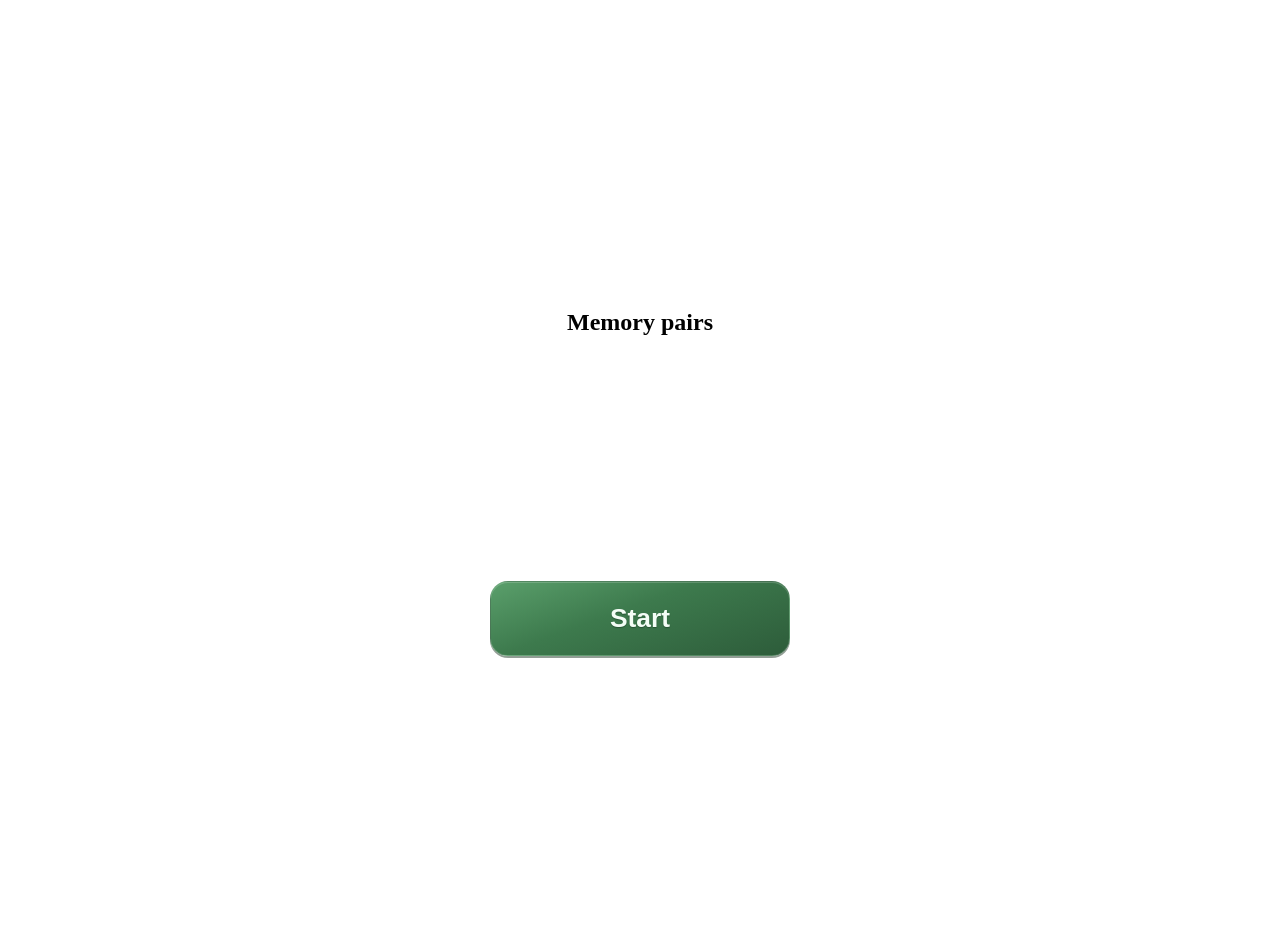
==== index.html @ b92f3e1d "Initial commit: memory pairs game with i18n, loading screen, and round-based play. Includes refreshe" ====
<!DOCTYPE html>
<html lang="en">
<head>
  <meta charset="UTF-8">
  <meta name="viewport" content="width=device-width, initial-scale=1.0, viewport-fit=cover">
  <title>Memory pairs</title>
  <link rel="stylesheet" href="../tma-shared/tma-theme.css" />
  <link rel="stylesheet" href="../tma-shared/tma-loading.css" />
  <link rel="stylesheet" href="game.css" />
</head>
<body>
  <div class="celebration-confetti" id="celebration-confetti" aria-hidden="true"></div>
  <div class="finish-fx" id="finish-fx" aria-hidden="true">
    <span class="finish-orb"></span>
    <span class="finish-orb"></span>
    <span class="finish-orb"></span>
    <span class="finish-orb"></span>
    <span class="finish-orb"></span>
    <span class="finish-spark"></span>
    <span class="finish-spark"></span>
    <span class="finish-spark"></span>
    <span class="finish-spark"></span>
    <span class="finish-spark"></span>
    <span class="finish-spark"></span>
    <span class="finish-spark"></span>
    <span class="finish-spark"></span>
    <span class="finish-ray"></span>
  </div>
  <div class="app">
    <!-- Стартовый экран -->
    <div id="screen-start" class="screen active">
      <h1 class="start-title" id="start-title"></h1>
      <p class="start-desc" id="start-desc"></p>
      <button type="button" class="btn" id="btn-start"></button>
    </div>

    <!-- Игровой экран -->
    <div id="screen-game" class="screen">
      <div class="hooray" id="hooray" aria-live="polite"></div>
      <div class="game-header">
        <span class="game-score" id="game-score"><span id="game-score-label"></span> <span id="score-count">0</span></span>
        <span class="timer" id="timer">60</span>
      </div>
      <div class="game-progress" aria-hidden="true">
        <div class="game-progress-fill" id="timer-progress"></div>
      </div>
      <div class="preview-banner" id="preview-banner" aria-live="polite">
        <p class="preview-banner-title" id="preview-banner-title"></p>
      </div>
      <div class="cards-grid" id="cards-grid"></div>
    </div>

    <!-- Финишный экран -->
    <div id="screen-finish" class="screen">
      <div class="finish-header">
        <h2 class="finish-title" id="finish-title"></h2>
      </div>
      <div class="finish-score" id="finish-score">0</div>
      <div class="finish-score-label" id="finish-score-label"></div>
      <div class="finish-buttons">
        <button type="button" class="btn" id="btn-repeat"></button>
      </div>
    </div>
  </div>

  <!-- Locales: JSON sources are locales/en.json + locales/ru.json; run `node locales/build-messages.js` after editing them. -->
  <script src="locales/messages.js"></script>
  <script src="../tma-shared/tma-loading.js"></script>
  <script>
    (function () {
      const SUPPORTED_LOCALES = ['ru', 'en'];
      const DEFAULT_LOCALE = 'en';
      /** Set to 0 to skip fake delay; replace with real preload tasks in `tasks`. */
      const LOADING_EMULATE_MS = 3000;
      const TOTAL_SEC = 60;
      const PREVIEW_MS = 3000;
      const ANIMALS = ['🌳','🌲','🌵','🌸','🌼','🌷','🌻','🍄','🪷','🌾','🍃','🌿','🌙','☘️','🌴','🌧️'];
      const PAIRS_PER_ROUND = 6;
      const CONFETTI_COLORS = ['#9dd9a8', '#4a9d5c', '#fbbf24', '#f472b6', '#a78bfa', '#34d399', '#f87171', '#fff'];
      const CONFETTI_SHAPES = ['rect', 'circle', 'star'];

      function detectLocale() {
        const params = new URLSearchParams(window.location.search);
        const fromQuery = params.get('lang');
        if (fromQuery) {
          const base = fromQuery.toLowerCase().split('-')[0];
          if (SUPPORTED_LOCALES.includes(base)) return base;
        }
        const candidates = navigator.languages && navigator.languages.length
          ? navigator.languages
          : [navigator.language];
        for (let i = 0; i < candidates.length; i++) {
          const tag = candidates[i];
          if (!tag) continue;
          const lower = tag.toLowerCase();
          const base = lower.split('-')[0];
          if (SUPPORTED_LOCALES.includes(lower)) return lower;
          if (SUPPORTED_LOCALES.includes(base)) return base;
        }
        return DEFAULT_LOCALE;
      }

      function resolveMessages(locale) {
        const bundle = window.TMA_I18N;
        if (!bundle || typeof bundle !== 'object') {
          console.error('Missing window.TMA_I18N — load locales/messages.js before this script.');
          return {};
        }
        const chosen = bundle[locale] || bundle[DEFAULT_LOCALE];
        if (chosen && typeof chosen === 'object') return chosen;
        return bundle[DEFAULT_LOCALE] && typeof bundle[DEFAULT_LOCALE] === 'object'
          ? bundle[DEFAULT_LOCALE]
          : {};
      }

      let messages = {};

      function t(key) {
        const parts = key.split('.');
        let cur = messages;
        for (let i = 0; i < parts.length; i++) {
          if (cur == null || typeof cur !== 'object') return key;
          cur = cur[parts[i]];
        }
        if (typeof cur === 'string' || typeof cur === 'number') return String(cur);
        return key;
      }

      function tArray(key) {
        const parts = key.split('.');
        let cur = messages;
        for (let i = 0; i < parts.length; i++) {
          if (cur == null || typeof cur !== 'object') return [];
          cur = cur[parts[i]];
        }
        return Array.isArray(cur) ? cur : [];
      }

      const activeLocale = detectLocale();
      messages = resolveMessages(activeLocale);
      document.documentElement.lang = activeLocale === 'ru' ? 'ru' : 'en';

      const screenStart = document.getElementById('screen-start');
      const screenGame = document.getElementById('screen-game');
      const screenFinish = document.getElementById('screen-finish');
      const btnStart = document.getElementById('btn-start');
      const btnRepeat = document.getElementById('btn-repeat');
      const timerEl = document.getElementById('timer');
      const timerProgressEl = document.getElementById('timer-progress');
      const scoreCountEl = document.getElementById('score-count');
      const gameScoreLabelEl = document.getElementById('game-score-label');
      const cardsGrid = document.getElementById('cards-grid');
      const previewBanner = document.getElementById('preview-banner');
      const previewBannerTitleEl = document.getElementById('preview-banner-title');
      const finishScore = document.getElementById('finish-score');
      const hoorayEl = document.getElementById('hooray');
      const confettiContainer = document.getElementById('celebration-confetti');

      function applyStaticCopy() {
        document.title = t('meta.title');
        document.getElementById('start-title').textContent = t('start.title');
        document.getElementById('start-desc').textContent = t('start.description');
        btnStart.textContent = t('start.buttonStart');
        hoorayEl.textContent = t('game.hoorayFallback');
        gameScoreLabelEl.textContent = t('game.pairsFoundLabel');
        previewBannerTitleEl.textContent = t('game.previewTitle');
        cardsGrid.setAttribute('aria-label', t('game.cardsGridAriaLabel'));
        document.getElementById('finish-title').textContent = t('finish.title');
        document.getElementById('finish-score-label').textContent = t('finish.scoreLabel');
        btnRepeat.textContent = t('finish.buttonEndTraining');
      }

      applyStaticCopy();

      window.TMA_LOADING.run({
        title: t('meta.title'),
        status: t('loading.status'),
        icon: '✦',
        emulateMs: LOADING_EMULATE_MS,
        onReady: function () {
          showScreen(screenStart);
        },
      });

      function playCelebration() {
        const phrases = tArray('game.celebrationPhrases');
        const phrase = phrases.length
          ? phrases[Math.floor(Math.random() * phrases.length)]
          : t('game.hoorayFallback');
        hoorayEl.textContent = phrase;
        hoorayEl.classList.remove('play');
        void hoorayEl.offsetWidth;
        hoorayEl.classList.add('play');
        setTimeout(() => hoorayEl.classList.remove('play'), 1100);

        confettiContainer.innerHTML = '';
        const count = 55;
        for (let i = 0; i < count; i++) {
          const piece = document.createElement('div');
          piece.className = 'confetti-piece ' + CONFETTI_SHAPES[Math.floor(Math.random() * CONFETTI_SHAPES.length)] + ' fall';
          piece.style.background = CONFETTI_COLORS[Math.floor(Math.random() * CONFETTI_COLORS.length)];
          const angle = (Math.PI * 2 * i) / count + Math.random() * 0.5;
          const dist = 80 + Math.random() * 250;
          const tx = Math.cos(angle) * dist + (Math.random() - 0.5) * 80;
          const ty = Math.sin(angle) * dist + (Math.random() - 0.5) * 80 + 100;
          piece.style.setProperty('--confetti-end', `translate(${tx}px, ${ty}px)`);
          piece.style.setProperty('--confetti-rotate', (Math.random() * 720 - 360) + 'deg');
          piece.style.animationDelay = (Math.random() * 0.3) + 's';
          const size = 6 + Math.random() * 8;
          piece.style.width = size + 'px';
          piece.style.height = size + 'px';
          piece.style.marginLeft = (-size / 2) + 'px';
          piece.style.marginTop = (-size / 2) + 'px';
          confettiContainer.appendChild(piece);
        }
        for (let s = 0; s < 8; s++) {
          const spark = document.createElement('div');
          spark.className = 'confetti-piece sparkle';
          const a = Math.random() * Math.PI * 2;
          const d = 40 + Math.random() * 60;
          const sx = Math.cos(a) * d;
          const sy = Math.sin(a) * d;
          spark.style.setProperty('--confetti-end', `translate(${sx}px, ${sy}px)`);
          spark.style.animationDelay = (Math.random() * 0.15) + 's';
          confettiContainer.appendChild(spark);
        }
        setTimeout(() => { confettiContainer.innerHTML = ''; }, 2500);
      }

      let timerId = null;
      let previewTimeoutId = null;
      let gameStartTime = 0;
      let correctCount = 0;
      let firstOpenIndex = null;
      let isBoardLocked = false;
      let isPreviewPhase = false;
      let currentField = [];

      function clearPreviewTimeout() {
        if (previewTimeoutId) {
          clearTimeout(previewTimeoutId);
          previewTimeoutId = null;
        }
      }

      function hidePreviewBanner() {
        previewBanner.classList.remove('is-active');
      }

      function showPreviewBanner() {
        previewBannerTitleEl.textContent = t('game.previewTitle');
        previewBanner.classList.add('is-active');
      }

      function endMemorizePreviewCommon() {
        hidePreviewBanner();
        isPreviewPhase = false;
        isBoardLocked = false;
        cardsGrid.classList.remove('cards-grid--preview');
        cardsGrid.querySelectorAll('.card:not(.matched)').forEach(function (el) {
          el.classList.remove('open');
        });
      }

      function beginMemorizePreview(onComplete) {
        clearPreviewTimeout();
        isPreviewPhase = true;
        isBoardLocked = true;
        firstOpenIndex = null;
        cardsGrid.querySelectorAll('.card').forEach(function (el) {
          el.classList.add('open');
        });
        cardsGrid.classList.add('cards-grid--preview');
        showPreviewBanner();
        previewTimeoutId = setTimeout(function () {
          previewTimeoutId = null;
          onComplete();
        }, PREVIEW_MS);
      }

      function endInitialMemorizePreview() {
        endMemorizePreviewCommon();
        gameStartTime = Date.now();
        timerId = setInterval(tick, TICK_MS);
      }

      function endInterRoundMemorizePreview(secondsLeftFrozen) {
        endMemorizePreviewCommon();
        gameStartTime = Date.now() - (TOTAL_SEC - secondsLeftFrozen) * 1000;
        timerId = setInterval(tick, TICK_MS);
      }

      function showScreen(screen) {
        [screenStart, screenGame, screenFinish].forEach(s => s.classList.remove('active'));
        screen.classList.add('active');
        document.body.classList.toggle('finish-active', screen === screenFinish);
      }

      function shuffle(array) {
        for (let i = array.length - 1; i > 0; i--) {
          const j = Math.floor(Math.random() * (i + 1));
          [array[i], array[j]] = [array[j], array[i]];
        }
        return array;
      }

      function generateField() {
        const animals = shuffle(ANIMALS.slice()).slice(0, PAIRS_PER_ROUND);
        const cards = [];
        animals.forEach((emoji, idx) => {
          const pairId = idx;
          cards.push({ id: pairId * 2, pairId, emoji, matched: false });
          cards.push({ id: pairId * 2 + 1, pairId, emoji, matched: false });
        });
        shuffle(cards);
        currentField = cards;
      }

      function renderField() {
        cardsGrid.innerHTML = '';
        const cardAria = t('game.cardAriaLabel');
        currentField.forEach((card, index) => {
          const cardEl = document.createElement('button');
          cardEl.type = 'button';
          cardEl.className = 'card';
          cardEl.dataset.index = String(index);
          cardEl.setAttribute('aria-label', cardAria);

          const front = document.createElement('div');
          front.className = 'card-inner card-front';
          front.textContent = '✦';

          const back = document.createElement('div');
          back.className = 'card-inner card-back';
          back.textContent = card.emoji;

          cardEl.appendChild(front);
          cardEl.appendChild(back);

          if (card.matched) {
            cardEl.classList.add('matched', 'open');
          }

          cardEl.addEventListener('click', () => handleCardClick(index, cardEl));
          cardsGrid.appendChild(cardEl);
        });
      }

      function prepareFreshField() {
        firstOpenIndex = null;
        generateField();
        renderField();
      }

      function isBoardFullyMatched() {
        return currentField.length > 0 && currentField.every(function (c) {
          return c.matched;
        });
      }

      function handleCardClick(index, cardEl) {
        if (isPreviewPhase) return;
        if (isBoardLocked) return;
        const card = currentField[index];
        if (!card || card.matched) return;

        if (firstOpenIndex === index) return;

        cardEl.classList.add('open');

        if (firstOpenIndex === null) {
          firstOpenIndex = index;
          return;
        }

        const firstCard = currentField[firstOpenIndex];
        const firstEl = cardsGrid.querySelector('[data-index="' + firstOpenIndex + '"]');

        if (!firstCard || !firstEl) {
          firstOpenIndex = null;
          return;
        }

        isBoardLocked = true;

        if (firstCard.pairId === card.pairId) {
          firstCard.matched = true;
          card.matched = true;
          firstEl.classList.add('matched');
          cardEl.classList.add('matched');

          correctCount++;
          scoreCountEl.textContent = correctCount;
          playCelebration();

          setTimeout(function () {
            firstOpenIndex = null;
            if (!isBoardFullyMatched()) {
              isBoardLocked = false;
              return;
            }
            if (timerId) {
              clearInterval(timerId);
              timerId = null;
            }
            const secondsLeft = Math.max(0, TOTAL_SEC - (Date.now() - gameStartTime) / 1000);
            if (secondsLeft <= 0) {
              endGame();
              return;
            }
            prepareFreshField();
            beginMemorizePreview(function () {
              endInterRoundMemorizePreview(secondsLeft);
            });
          }, 800);
        } else {
          setTimeout(() => {
            firstEl.classList.remove('open');
            cardEl.classList.remove('open');
            isBoardLocked = false;
            firstOpenIndex = null;
          }, 700);
        }
      }

      const TICK_MS = 50;

      function tick() {
        const elapsed = (Date.now() - gameStartTime) / 1000;
        const timeRemaining = Math.max(0, TOTAL_SEC - elapsed);
        const pct = (timeRemaining / TOTAL_SEC) * 100;
        timerEl.textContent = timeRemaining.toFixed(2);
        timerProgressEl.style.width = pct + '%';
        if (timeRemaining <= 10) {
          timerEl.classList.add('warning');
          timerProgressEl.classList.add('warning');
        }
        if (timeRemaining <= 0) {
          clearInterval(timerId);
          timerId = null;
          endGame();
        }
      }

      function startGame() {
        clearPreviewTimeout();
        hidePreviewBanner();
        if (timerId) {
          clearInterval(timerId);
          timerId = null;
        }
        correctCount = 0;
        scoreCountEl.textContent = correctCount;
        timerEl.textContent = TOTAL_SEC.toFixed(2);
        timerEl.classList.remove('warning');
        timerProgressEl.style.width = '100%';
        timerProgressEl.classList.remove('warning');
        gameStartTime = 0;
        prepareFreshField();
        showScreen(screenGame);
        beginMemorizePreview(endInitialMemorizePreview);
      }

      function endGame() {
        clearPreviewTimeout();
        hidePreviewBanner();
        if (timerId) {
          clearInterval(timerId);
          timerId = null;
        }
        isPreviewPhase = false;
        isBoardLocked = false;
        cardsGrid.classList.remove('cards-grid--preview');
        showScreen(screenFinish);
        finishScore.textContent = correctCount;
      }

      btnStart.addEventListener('click', startGame);
      btnRepeat.addEventListener('click', () => { showScreen(screenStart); });
    })();
  </script>
</body>
</html>
---- game.css ----
/* Пары (карточки) — стили игры. Фон: ../tma-shared/tma-theme.css */

:root {
  --tma-bg-image: url('assets/bg.png');
  --game-bg-image: var(--tma-bg-image);
}

html,
body {
  min-height: 100vh;
  min-height: 100dvh;
  /* Explicitly override to ensure local bg.png resolves correctly */
  background-image: var(--tma-overlay), url('assets/bg.png');
}

.app {
  min-height: 100vh;
  min-height: 100dvh;
  display: flex;
  flex-direction: column;
  align-items: center;
  justify-content: center;
  padding: 16px;
}

.screen {
  display: none;
  width: 100%;
  max-width: 480px;
  flex-direction: column;
  align-items: center;
  gap: 24px;
  padding: 28px;
}

.screen.active {
  display: flex;
}

/* Стартовый экран */
.start-title {
  font-size: 1.5rem;
  font-weight: 700;
  text-align: center;
  margin-bottom: 8px;
}

.start-desc {
  font-size: 1.15rem;
  color: #ffffff;
  text-align: center;
  margin-bottom: 16px;
  line-height: 1.4;
  white-space: pre-line;
}

.btn {
  min-width: 200px;
  padding: 14px 28px;
  font-size: 1.1rem;
  font-weight: 600;
  color: #fff;
  border: none;
  border-radius: 12px;
  cursor: pointer;
  background: var(--button-bg);
  background-image: var(--button-bg-image);
  background-size: cover;
  background-position: center;
  transition: transform 0.1s, opacity 0.2s;
}

.btn:hover {
  background: var(--button-bg-hover);
  transform: scale(1.02);
}

.btn:active {
  transform: scale(0.98);
}

#btn-start,
#btn-repeat {
  min-width: 300px;
  padding: 21px 42px;
  font-size: 1.65rem;
  border-radius: 18px;
}

#btn-start {
  border: 1px solid rgba(255, 255, 255, 0.12);
  background: linear-gradient(160deg, #5a9f6b 0%, #3d7a4d 42%, #2d5c3a 100%);
  box-shadow:
    0 2px 0 rgba(15, 40, 22, 0.45),
    inset 0 1px 0 rgba(255, 255, 255, 0.18);
  color: #f4fdf6;
  text-shadow: 0 1px 1px rgba(10, 30, 16, 0.35);
  transition: transform 0.1s, filter 0.15s, box-shadow 0.15s;
}

#btn-start:hover {
  background: linear-gradient(160deg, #6cb37d 0%, #4a8f5c 45%, #356d44 100%);
  filter: brightness(1.05);
  transform: scale(1.02);
  box-shadow:
    0 3px 0 rgba(15, 40, 22, 0.4),
    inset 0 1px 0 rgba(255, 255, 255, 0.22);
}

#btn-start:active {
  transform: scale(0.98);
  background: linear-gradient(160deg, #4a8a5a 0%, #356648 50%, #254d32 100%);
  box-shadow:
    0 1px 0 rgba(15, 40, 22, 0.5),
    inset 0 2px 6px rgba(10, 35, 20, 0.35);
}

#btn-repeat {
  border: 1px solid rgba(255, 255, 255, 0.14);
  background: linear-gradient(160deg, rgba(90, 159, 107, 0.92) 0%, rgba(61, 122, 77, 0.95) 45%, rgba(45, 92, 58, 0.98) 100%);
  background-image: none;
  box-shadow:
    0 2px 0 rgba(15, 40, 22, 0.35),
    inset 0 1px 0 rgba(255, 255, 255, 0.16),
    0 8px 28px rgba(74, 157, 92, 0.22);
  color: #f4fdf6;
  text-shadow: 0 1px 1px rgba(10, 30, 16, 0.3);
  transition: transform 0.1s, filter 0.15s, box-shadow 0.15s;
}

#btn-repeat:hover {
  background: linear-gradient(160deg, rgba(108, 179, 125, 0.95) 0%, rgba(74, 143, 92, 0.98) 48%, rgba(53, 109, 68, 1) 100%);
  filter: brightness(1.04);
  transform: scale(1.02);
  box-shadow:
    0 3px 0 rgba(15, 40, 22, 0.32),
    inset 0 1px 0 rgba(255, 255, 255, 0.2),
    0 10px 32px rgba(74, 157, 92, 0.28);
}

/* Игровой экран — шапка в ряд */
.game-header {
  width: 100%;
  display: flex;
  justify-content: space-between;
  align-items: center;
  gap: 12px;
}

.game-score {
  font-size: 1rem;
  color: #a0a0b8;
}

.game-score span {
  font-weight: 700;
  color: #8fe0a8;
}

.timer {
  font-size: 1.35rem;
  font-weight: 800;
  color: #8fe0a8;
  letter-spacing: -0.02em;
}

.timer.warning {
  color: #fca5a5;
  animation: pulse 0.8s ease infinite;
}

@keyframes pulse {
  50% {
    opacity: 0.7;
  }
}

.hooray {
  position: fixed;
  left: 50%;
  top: 50%;
  transform: translate(-50%, -50%) scale(0);
  font-size: 2.5rem;
  font-weight: 800;
  color: #8fe0a8;
  text-shadow: 0 0 20px rgba(100, 190, 130, 0.55);
  pointer-events: none;
  z-index: 100;
  opacity: 0;
}

.hooray.play {
  animation: hooray 1.1s ease-out forwards;
}

@keyframes hooray {
  0% {
    transform: translate(-50%, -50%) scale(0);
    opacity: 0;
  }
  20% {
    transform: translate(-50%, -50%) scale(1.4);
    opacity: 1;
  }
  35% {
    transform: translate(-50%, -50%) scale(0.92);
    opacity: 1;
  }
  50% {
    transform: translate(-50%, -50%) scale(1.05);
    opacity: 1;
  }
  70% {
    transform: translate(-50%, -50%) scale(1);
    opacity: 1;
  }
  100% {
    transform: translate(-50%, -50%) scale(1.15);
    opacity: 0;
  }
}

.celebration-confetti {
  position: fixed;
  inset: 0;
  pointer-events: none;
  z-index: 99;
  overflow: hidden;
}

.confetti-piece {
  position: absolute;
  left: 50%;
  top: 50%;
  width: 10px;
  height: 10px;
  margin-left: -5px;
  margin-top: -5px;
  opacity: 1;
}

.confetti-piece.rect {
  border-radius: 2px;
}

.confetti-piece.circle {
  border-radius: 50%;
}

.confetti-piece.star {
  clip-path: polygon(50% 0%, 61% 35%, 98% 35%, 68% 57%, 79% 91%, 50% 70%, 21% 91%, 32% 57%, 2% 35%, 39% 35%);
}

.confetti-piece.fall {
  animation: confetti-fall 2.2s ease-out forwards;
}

@keyframes confetti-fall {
  0% {
    transform: translate(0, 0) rotate(0deg) scale(1);
    opacity: 1;
  }
  100% {
    transform: var(--confetti-end) rotate(var(--confetti-rotate)) scale(0.3);
    opacity: 0;
  }
}

.confetti-piece.sparkle {
  width: 16px;
  height: 16px;
  margin-left: -8px;
  margin-top: -8px;
  border-radius: 50%;
  background: radial-gradient(circle, #fff 0%, transparent 70%);
  box-shadow: 0 0 12px #fff, 0 0 24px rgba(100, 190, 130, 0.75);
  animation: sparkle-pop 0.8s ease-out forwards;
}

@keyframes sparkle-pop {
  0% {
    transform: translate(0, 0) scale(0);
    opacity: 1;
  }
  50% {
    transform: var(--confetti-end) scale(1.2);
    opacity: 1;
  }
  100% {
    transform: var(--confetti-end) scale(1.5);
    opacity: 0;
  }
}

.game-progress {
  width: 100%;
  height: 8px;
  background: rgba(255, 255, 255, 0.12);
  border-radius: 4px;
  overflow: hidden;
  margin-top: 12px;
}

.game-progress-fill {
  height: 100%;
  width: 100%;
  background: linear-gradient(90deg, #9dd9a8, #4a9d5c 55%, #2f6f44);
  border-radius: 4px;
  transition: width 0.08s linear;
}

.game-progress-fill.warning {
  background: linear-gradient(90deg, #fca5a5, #f87171);
}

.preview-banner {
  display: none;
  width: 100%;
  flex-direction: column;
  align-items: center;
  justify-content: center;
  margin-top: 8px;
  padding: 16px 18px;
  border-radius: 12px;
  background: rgba(0, 0, 0, 0.38);
  border: 1px solid rgba(143, 224, 168, 0.28);
  box-shadow: 0 4px 20px rgba(0, 0, 0, 0.25);
}

.preview-banner.is-active {
  display: flex;
}

.preview-banner-title {
  margin: 0;
  font-size: clamp(1.4rem, 5vw, 1.85rem);
  font-weight: 700;
  color: #f0f0f6;
  text-align: center;
  line-height: 1.28;
  letter-spacing: -0.02em;
}

/* Поле с карточками */
.cards-grid {
  width: 100%;
  display: grid;
  grid-template-columns: repeat(4, minmax(0, 1fr));
  gap: 10px;
  padding: 20px 0;
}

/* Фаза запоминания: все карты открыты, клики отключены */
.cards-grid.cards-grid--preview {
  pointer-events: none;
}

.cards-grid.cards-grid--preview .card {
  cursor: default;
}

.card {
  position: relative;
  aspect-ratio: 3/4;
  border-radius: 12px;
  border: 1px solid rgba(255, 255, 255, 0.15);
  background: rgba(0, 0, 0, 0.55);
  overflow: hidden;
  cursor: pointer;
  transform-style: preserve-3d;
  transition: transform 0.25s ease, box-shadow 0.25s ease, background 0.25s ease;
}

.card:hover {
  box-shadow: 0 4px 18px rgba(0, 0, 0, 0.6);
  background: rgba(0, 0, 0, 0.7);
}

.card-inner {
  position: absolute;
  inset: 0;
  display: flex;
  align-items: center;
  justify-content: center;
  font-size: clamp(2rem, 6vw, 2.8rem);
  font-weight: 700;
  color: #fff;
  backface-visibility: hidden;
  transition: opacity 0.2s ease;
}

.card-front {
  background: radial-gradient(circle at 20% 0%, rgba(143, 224, 168, 0.12), transparent 60%);
  opacity: 1;
}

.card-back {
  opacity: 0;
  font-size: clamp(2.4rem, 7vw, 3.2rem);
}

.card.open .card-front {
  opacity: 0;
}

.card.open .card-back {
  opacity: 1;
}

.card.matched {
  background: radial-gradient(circle at 20% 0%, rgba(143, 224, 168, 0.22), transparent 60%);
  border-color: rgba(143, 224, 168, 0.85);
  box-shadow: 0 0 18px rgba(74, 157, 92, 0.45);
  cursor: default;
}

.card.matched .card-back {
  text-shadow: 0 0 18px rgba(143, 224, 168, 0.65);
}

/* Финишный экран — тёплый градиент вместо bg.png + success-анимации */
body.finish-active {
  background-image: none;
  background-color: #182820;
  transition: background-color 0.6s ease;
}

body.finish-active::before {
  content: '';
  position: fixed;
  inset: -30%;
  z-index: 0;
  pointer-events: none;
  background:
    radial-gradient(ellipse 60% 50% at 50% 40%, rgba(143, 224, 168, 0.28) 0%, transparent 62%),
    radial-gradient(ellipse 45% 38% at 18% 72%, rgba(251, 191, 36, 0.14) 0%, transparent 58%),
    radial-gradient(ellipse 42% 36% at 82% 68%, rgba(74, 157, 92, 0.22) 0%, transparent 55%),
    linear-gradient(165deg, #1a3228 0%, #243d32 42%, #1e3028 100%);
  animation: finish-aurora 16s ease-in-out infinite alternate;
}

body.finish-active::after {
  content: '';
  position: fixed;
  inset: 0;
  z-index: 0;
  pointer-events: none;
  background: linear-gradient(
    115deg,
    transparent 38%,
    rgba(255, 255, 255, 0.05) 48%,
    rgba(143, 224, 168, 0.08) 52%,
    transparent 62%
  );
  background-size: 240% 100%;
  animation: finish-shimmer 6s ease-in-out infinite;
}

.finish-fx {
  display: none;
  position: fixed;
  inset: 0;
  pointer-events: none;
  overflow: hidden;
  z-index: 0;
}

body.finish-active .finish-fx {
  display: block;
  z-index: 1;
}

body.finish-active .app {
  position: relative;
  z-index: 2;
}

.finish-orb {
  position: absolute;
  border-radius: 50%;
  filter: blur(48px);
  opacity: 0.6;
  will-change: transform;
}

.finish-orb:nth-child(1) {
  width: 200px;
  height: 200px;
  left: 10%;
  top: 14%;
  background: rgba(143, 224, 168, 0.42);
  animation: finish-float-1 12s ease-in-out infinite;
}

.finish-orb:nth-child(2) {
  width: 160px;
  height: 160px;
  right: 8%;
  top: 22%;
  background: rgba(251, 191, 36, 0.2);
  animation: finish-float-2 14s ease-in-out infinite;
}

.finish-orb:nth-child(3) {
  width: 240px;
  height: 240px;
  left: 38%;
  bottom: 6%;
  background: rgba(74, 157, 92, 0.35);
  animation: finish-float-3 17s ease-in-out infinite;
}

.finish-orb:nth-child(4) {
  width: 120px;
  height: 120px;
  right: 24%;
  bottom: 18%;
  background: rgba(167, 243, 208, 0.25);
  animation: finish-float-2 10s ease-in-out infinite reverse;
}

.finish-orb:nth-child(5) {
  width: 180px;
  height: 180px;
  left: 20%;
  bottom: 28%;
  background: rgba(52, 211, 153, 0.18);
  animation: finish-float-1 13s ease-in-out infinite reverse;
}

.finish-spark {
  position: absolute;
  width: 5px;
  height: 5px;
  border-radius: 50%;
  background: #d4f5de;
  box-shadow: 0 0 10px rgba(143, 224, 168, 0.85);
  opacity: 0;
  animation: finish-sparkle 3.6s ease-in-out infinite;
}

.finish-spark:nth-child(6) { left: 14%; top: 26%; animation-delay: 0s; }
.finish-spark:nth-child(7) { left: 76%; top: 20%; animation-delay: 0.5s; }
.finish-spark:nth-child(8) { left: 52%; top: 14%; animation-delay: 1s; }
.finish-spark:nth-child(9) { left: 86%; top: 48%; animation-delay: 1.4s; }
.finish-spark:nth-child(10) { left: 22%; top: 58%; animation-delay: 0.7s; }
.finish-spark:nth-child(11) { left: 68%; top: 64%; animation-delay: 1.8s; }
.finish-spark:nth-child(12) { left: 42%; top: 72%; animation-delay: 0.3s; }
.finish-spark:nth-child(13) { left: 58%; top: 38%; animation-delay: 2.2s; }

.finish-ray {
  position: absolute;
  left: 50%;
  top: 38%;
  width: 320px;
  height: 320px;
  margin-left: -160px;
  margin-top: -160px;
  border-radius: 50%;
  background: radial-gradient(circle, rgba(143, 224, 168, 0.22) 0%, transparent 68%);
  animation: finish-success-pulse 3.2s ease-in-out infinite;
}

.finish-header {
  width: 100%;
  display: flex;
  justify-content: center;
  align-items: center;
}

.finish-title {
  font-size: 1.4rem;
  font-weight: 700;
  text-align: center;
  text-shadow: 0 2px 16px rgba(0, 0, 0, 0.35);
}

.finish-score {
  font-size: 2.5rem;
  font-weight: 800;
  color: #8fe0a8;
  text-shadow: 0 0 28px rgba(143, 224, 168, 0.45);
  animation: finish-score-pop 0.7s ease-out both;
}

.finish-score-label {
  font-size: 0.9rem;
  color: #c8e6d0;
  text-shadow: 0 1px 10px rgba(0, 0, 0, 0.3);
}

.finish-buttons {
  display: flex;
  gap: 12px;
  flex-wrap: wrap;
  justify-content: center;
}

@keyframes finish-aurora {
  0% {
    transform: translate(0, 0) scale(1);
  }
  50% {
    transform: translate(3%, -2%) scale(1.04);
  }
  100% {
    transform: translate(-2%, 3%) scale(1.02);
  }
}

@keyframes finish-shimmer {
  0%,
  100% {
    background-position: 130% 0;
    opacity: 0.45;
  }
  50% {
    background-position: -30% 0;
    opacity: 0.9;
  }
}

@keyframes finish-float-1 {
  0%,
  100% {
    transform: translate(0, 0) scale(1);
  }
  33% {
    transform: translate(24px, -20px) scale(1.07);
  }
  66% {
    transform: translate(-18px, 18px) scale(0.95);
  }
}

@keyframes finish-float-2 {
  0%,
  100% {
    transform: translate(0, 0) scale(1);
  }
  50% {
    transform: translate(-22px, 24px) scale(1.08);
  }
}

@keyframes finish-float-3 {
  0%,
  100% {
    transform: translate(0, 0) scale(1);
  }
  40% {
    transform: translate(18px, -26px) scale(1.1);
  }
  70% {
    transform: translate(-26px, 14px) scale(0.94);
  }
}

@keyframes finish-sparkle {
  0%,
  100% {
    opacity: 0;
    transform: scale(0.35) translateY(0);
  }
  40% {
    opacity: 1;
    transform: scale(1.15) translateY(-6px);
  }
  60% {
    opacity: 0.55;
    transform: scale(0.85) translateY(-10px);
  }
}

@keyframes finish-success-pulse {
  0%,
  100% {
    transform: scale(0.92);
    opacity: 0.45;
  }
  50% {
    transform: scale(1.12);
    opacity: 0.75;
  }
}

@keyframes finish-score-pop {
  0% {
    transform: scale(0.6);
    opacity: 0;
  }
  65% {
    transform: scale(1.08);
    opacity: 1;
  }
  100% {
    transform: scale(1);
    opacity: 1;
  }
}

@media (prefers-reduced-motion: reduce) {
  body.finish-active::before,
  body.finish-active::after,
  .finish-orb,
  .finish-spark,
  .finish-ray,
  .finish-score {
    animation: none;
  }

  .finish-orb {
    opacity: 0.4;
  }

  .finish-spark {
    opacity: 0.4;
  }
}
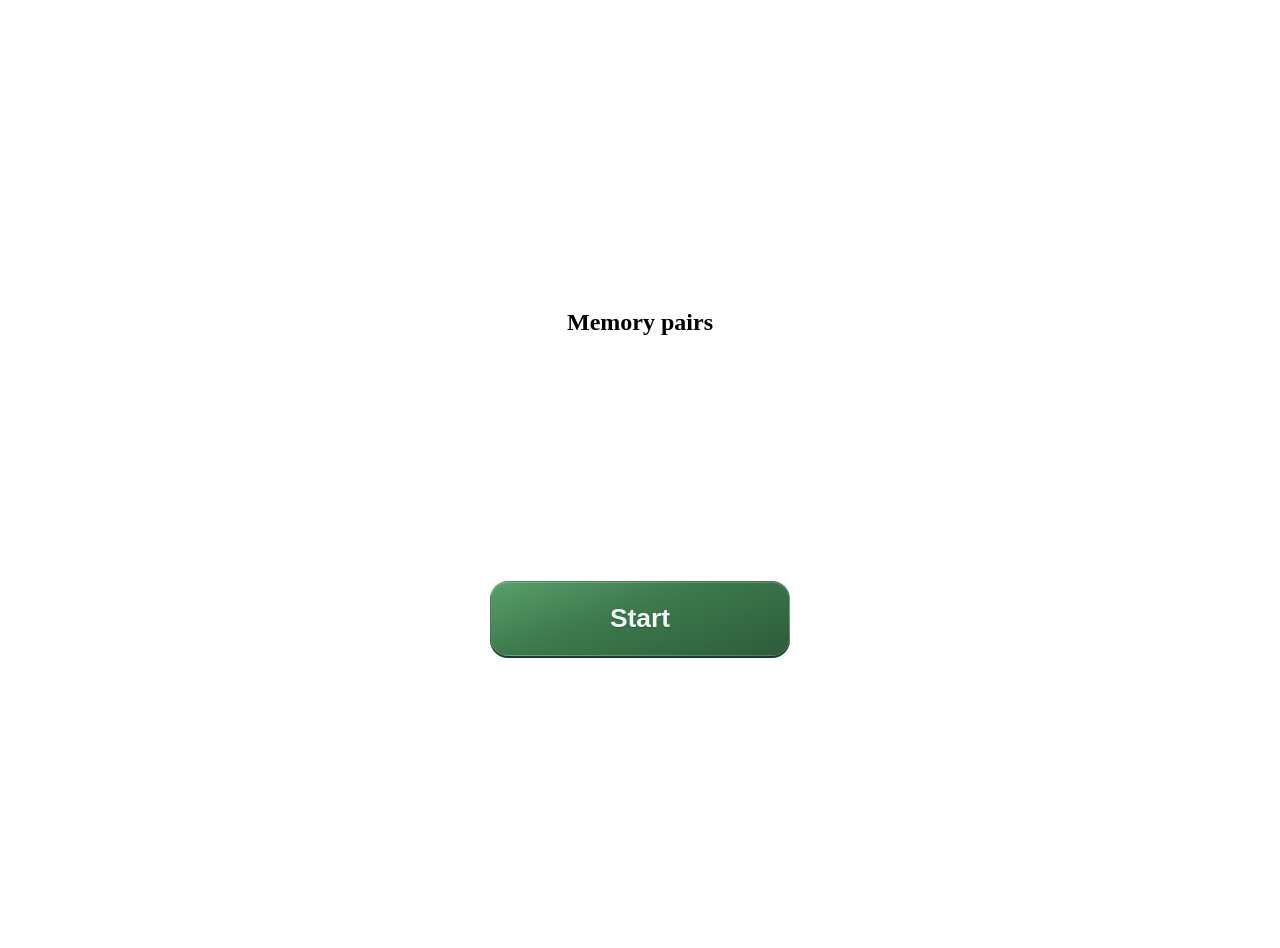
==== commit b5088b03: "Add finish celebration screen with chest claim flow and coin burst. Ship CSS-based treasure chest in" ====
--- a/index.html
+++ b/index.html
@@ -13,9 +13,6 @@
   <div class="finish-fx" id="finish-fx" aria-hidden="true">
     <span class="finish-orb"></span>
     <span class="finish-orb"></span>
-    <span class="finish-orb"></span>
-    <span class="finish-orb"></span>
-    <span class="finish-orb"></span>
     <span class="finish-spark"></span>
     <span class="finish-spark"></span>
     <span class="finish-spark"></span>
@@ -25,6 +22,12 @@
     <span class="finish-spark"></span>
     <span class="finish-spark"></span>
     <span class="finish-ray"></span>
+    <span class="finish-burst"></span>
+    <span class="finish-burst finish-burst--alt"></span>
+    <span class="finish-spotlight finish-spotlight--a"></span>
+    <span class="finish-spotlight finish-spotlight--b"></span>
+    <span class="finish-spotlight finish-spotlight--c"></span>
+    <span class="finish-spotlight finish-spotlight--d"></span>
   </div>
   <div class="app">
     <!-- Стартовый экран -->
@@ -54,11 +57,52 @@
     <div id="screen-finish" class="screen">
       <div class="finish-header">
         <h2 class="finish-title" id="finish-title"></h2>
+        <div class="finish-score-block">
+          <div class="finish-score" id="finish-score">0</div>
+          <div class="finish-score-label" id="finish-score-label"></div>
+        </div>
       </div>
-      <div class="finish-score" id="finish-score">0</div>
-      <div class="finish-score-label" id="finish-score-label"></div>
-      <div class="finish-buttons">
-        <button type="button" class="btn" id="btn-repeat"></button>
+      <div class="finish-chest-stage" id="finish-chest-stage" aria-hidden="true">
+        <div class="treasure-chest">
+          <div class="chest-light-beam" aria-hidden="true"></div>
+          <div class="chest-shadow"></div>
+          <div class="chest-cavity">
+            <div class="chest-glow"></div>
+            <div class="chest-coins">
+              <span class="chest-coin"></span>
+              <span class="chest-coin"></span>
+              <span class="chest-coin"></span>
+              <span class="chest-coin"></span>
+              <span class="chest-coin"></span>
+            </div>
+          </div>
+          <div class="chest-volume" aria-hidden="true">
+            <div class="chest-volume-rim"></div>
+            <div class="chest-volume-back"></div>
+          </div>
+          <div class="chest-body">
+            <div class="chest-plank"></div>
+            <div class="chest-plank"></div>
+          </div>
+          <div class="chest-shell-back" aria-hidden="true"></div>
+          <div class="chest-lock"></div>
+          <div class="chest-lid">
+            <div class="chest-lid-dome"></div>
+            <div class="chest-lid-inner"></div>
+          </div>
+          <div class="chest-coin-burst" id="chest-coin-burst" aria-hidden="true"></div>
+          <span class="chest-sparkle"></span>
+          <span class="chest-sparkle"></span>
+          <span class="chest-sparkle"></span>
+          <span class="chest-sparkle"></span>
+          <span class="chest-sparkle"></span>
+          <span class="chest-sparkle"></span>
+        </div>
+      </div>
+      <div class="finish-results" id="finish-results">
+        <div class="finish-buttons">
+          <button type="button" class="btn" id="btn-repeat"></button>
+        </div>
       </div>
     </div>
   </div>
@@ -70,14 +114,17 @@
     (function () {
       const SUPPORTED_LOCALES = ['ru', 'en'];
       const DEFAULT_LOCALE = 'en';
+      const urlParams = new URLSearchParams(window.location.search);
       /** Set to 0 to skip fake delay; replace with real preload tasks in `tasks`. */
       const LOADING_EMULATE_MS = 3000;
-      const TOTAL_SEC = 60;
+      const TOTAL_SEC = urlParams.get('time') ? Math.max(3, Number(urlParams.get('time')) || 60) : 60;
       const PREVIEW_MS = 3000;
       const ANIMALS = ['🌳','🌲','🌵','🌸','🌼','🌷','🌻','🍄','🪷','🌾','🍃','🌿','🌙','☘️','🌴','🌧️'];
       const PAIRS_PER_ROUND = 6;
       const CONFETTI_COLORS = ['#9dd9a8', '#4a9d5c', '#fbbf24', '#f472b6', '#a78bfa', '#34d399', '#f87171', '#fff'];
       const CONFETTI_SHAPES = ['rect', 'circle', 'star'];
+      const CHEST_CLAIM_LIFT_MS = 600;
+      const CHEST_CLAIM_FX_MS = 500;
 
       function detectLocale() {
         const params = new URLSearchParams(window.location.search);
@@ -153,8 +200,12 @@
       const previewBanner = document.getElementById('preview-banner');
       const previewBannerTitleEl = document.getElementById('preview-banner-title');
       const finishScore = document.getElementById('finish-score');
+      const finishResults = document.getElementById('finish-results');
       const hoorayEl = document.getElementById('hooray');
       const confettiContainer = document.getElementById('celebration-confetti');
+      const finishFx = document.getElementById('finish-fx');
+      const chestCoinBurst = document.getElementById('chest-coin-burst');
+      const CHEST_BURST_COIN_COUNT = 16;
 
       function applyStaticCopy() {
         document.title = t('meta.title');
@@ -167,20 +218,10 @@
         cardsGrid.setAttribute('aria-label', t('game.cardsGridAriaLabel'));
         document.getElementById('finish-title').textContent = t('finish.title');
         document.getElementById('finish-score-label').textContent = t('finish.scoreLabel');
-        btnRepeat.textContent = t('finish.buttonEndTraining');
+        btnRepeat.textContent = t('finish.buttonClaimReward');
       }
 
       applyStaticCopy();
-
-      window.TMA_LOADING.run({
-        title: t('meta.title'),
-        status: t('loading.status'),
-        icon: '✦',
-        emulateMs: LOADING_EMULATE_MS,
-        onReady: function () {
-          showScreen(screenStart);
-        },
-      });
 
       function playCelebration() {
         const phrases = tArray('game.celebrationPhrases');
@@ -227,6 +268,193 @@
         setTimeout(() => { confettiContainer.innerHTML = ''; }, 2500);
       }
 
+      function clearChestBurstCoins() {
+        if (!chestCoinBurst) return;
+        chestCoinBurst.innerHTML = '';
+      }
+
+      function spawnChestBurstCoins() {
+        if (!chestCoinBurst) return;
+        clearChestBurstCoins();
+        const reducedMotion = window.matchMedia('(prefers-reduced-motion: reduce)').matches;
+        const count = reducedMotion ? 6 : CHEST_BURST_COIN_COUNT;
+        const fragment = document.createDocumentFragment();
+        for (let i = 0; i < count; i++) {
+          const coin = document.createElement('span');
+          coin.className = 'chest-burst-coin';
+          const angle = -Math.PI / 2 + (Math.random() - 0.5) * 1.5;
+          const dist = 80 + Math.random() * 150;
+          const fx = Math.cos(angle) * dist;
+          const fy = Math.sin(angle) * dist;
+          coin.style.setProperty('--fly-x', fx + 'px');
+          coin.style.setProperty('--fly-y', fy + 'px');
+          coin.style.setProperty('--spin', (Math.random() * 600 - 300) + 'deg');
+          const size = 14 + Math.random() * 14;
+          coin.style.width = size + 'px';
+          coin.style.height = Math.max(8, size * 0.52) + 'px';
+          coin.style.marginLeft = (-size / 2) + 'px';
+          coin.style.marginTop = (-size * 0.26) + 'px';
+          coin.style.animationDelay = (Math.random() * 0.22) + 's';
+          coin.style.animationDuration = (0.95 + Math.random() * 0.55) + 's';
+          fragment.appendChild(coin);
+        }
+        chestCoinBurst.appendChild(fragment);
+        setTimeout(clearChestBurstCoins, 2200);
+      }
+
+      let finishConfettiRainId = null;
+      let finishConfettiRainLast = 0;
+      let finishConfettiCount = 0;
+      const MAX_FINISH_CONFETTI = 140;
+      const FINISH_CONFETTI_RAIN_MS = 180;
+
+      function stopFinishConfettiRain() {
+        if (finishConfettiRainId) {
+          cancelAnimationFrame(finishConfettiRainId);
+          finishConfettiRainId = null;
+        }
+      }
+
+      function trimFinishConfetti() {
+        if (!finishFx || finishConfettiCount <= MAX_FINISH_CONFETTI) return;
+        const removeCount = finishConfettiCount - MAX_FINISH_CONFETTI;
+        const pieces = finishFx.querySelectorAll('.finish-confetti-piece');
+        for (let i = 0; i < removeCount && i < pieces.length; i++) {
+          pieces[i].remove();
+          finishConfettiCount -= 1;
+        }
+      }
+
+      function appendFinishConfettiPiece(piece) {
+        if (!finishFx) return;
+        finishFx.appendChild(piece);
+        finishConfettiCount += 1;
+        trimFinishConfetti();
+      }
+
+      function clearFinishConfetti() {
+        stopFinishConfettiRain();
+        if (!finishFx) return;
+        finishFx.querySelectorAll('.finish-confetti-piece').forEach(function (el) {
+          el.remove();
+        });
+        finishConfettiCount = 0;
+      }
+
+      function burstDistToEdge(angle) {
+        const originX = window.innerWidth * 0.5;
+        const originY = window.innerHeight * 0.42;
+        const cos = Math.cos(angle);
+        const sin = Math.sin(angle);
+        let t = Infinity;
+        if (cos > 0.001) t = Math.min(t, (window.innerWidth - originX) / cos);
+        if (cos < -0.001) t = Math.min(t, originX / -cos);
+        if (sin > 0.001) t = Math.min(t, (window.innerHeight - originY) / sin);
+        if (sin < -0.001) t = Math.min(t, originY / -sin);
+        if (!isFinite(t) || t <= 0) t = 220;
+        return t * (0.82 + Math.random() * 0.16);
+      }
+
+      function randomScreenScatterOffset() {
+        const vw = window.innerWidth;
+        const vh = window.innerHeight;
+        const targetX = vw * (0.04 + Math.random() * 0.92);
+        const targetY = vh * (0.04 + Math.random() * 0.9);
+        return {
+          x: targetX - vw * 0.5,
+          y: targetY - vh * 0.42,
+        };
+      }
+
+      function createBurstConfettiPiece() {
+        const piece = document.createElement('span');
+        const shape = CONFETTI_SHAPES[Math.floor(Math.random() * CONFETTI_SHAPES.length)];
+        piece.className = 'finish-confetti-piece ' + shape;
+        piece.style.background = CONFETTI_COLORS[Math.floor(Math.random() * CONFETTI_COLORS.length)];
+        piece.style.left = '50%';
+        piece.style.top = '42%';
+        const roll = Math.random();
+        let bx;
+        let by;
+        if (roll < 0.22) {
+          const angle = Math.random() * Math.PI * 2;
+          const dist = burstDistToEdge(angle);
+          bx = Math.cos(angle) * dist;
+          by = Math.sin(angle) * dist;
+        } else if (roll < 0.5) {
+          const angle = Math.random() * Math.PI * 2;
+          const dist = 70 + Math.random() * 200;
+          bx = Math.cos(angle) * dist;
+          by = Math.sin(angle) * dist * 0.8;
+        } else {
+          const scatter = randomScreenScatterOffset();
+          bx = scatter.x;
+          by = scatter.y;
+        }
+        piece.style.setProperty('--burst-x', bx + 'px');
+        piece.style.setProperty('--burst-y', by + 'px');
+        piece.style.setProperty('--spin', (Math.random() * 900 - 450) + 'deg');
+        piece.style.setProperty('--burst-dur', (0.45 + Math.random() * 0.4) + 's');
+        piece.style.setProperty('--fall-dur', (2.2 + Math.random() * 2.4) + 's');
+        piece.style.setProperty('--burst-delay', (Math.random() * 0.1) + 's');
+        const size = 6 + Math.random() * 9;
+        piece.style.width = size + 'px';
+        piece.style.height = (shape === 'rect' ? size * 1.35 : size) + 'px';
+        return piece;
+      }
+
+      function spawnRainConfettiPiece() {
+        const piece = document.createElement('span');
+        const shape = CONFETTI_SHAPES[Math.floor(Math.random() * CONFETTI_SHAPES.length)];
+        piece.className = 'finish-confetti-piece finish-confetti-piece--rain ' + shape;
+        piece.style.background = CONFETTI_COLORS[Math.floor(Math.random() * CONFETTI_COLORS.length)];
+        piece.style.left = (3 + Math.random() * 94) + '%';
+        piece.style.top = (-4 + Math.random() * 8) + '%';
+        piece.style.setProperty('--spin', (Math.random() * 720 - 360) + 'deg');
+        piece.style.setProperty('--drift-x', (Math.random() * 50 - 25) + 'px');
+        piece.style.setProperty('--fall-dur', (2.4 + Math.random() * 2.8) + 's');
+        piece.style.setProperty('--rain-delay', (Math.random() * 0.4) + 's');
+        const size = 5 + Math.random() * 8;
+        piece.style.width = size + 'px';
+        piece.style.height = (shape === 'rect' ? size * 1.3 : size) + 'px';
+        return piece;
+      }
+
+      function finishConfettiRainTick(now) {
+        if (!finishConfettiRainId) return;
+        if (!screenFinish.classList.contains('active') || document.hidden) {
+          stopFinishConfettiRain();
+          return;
+        }
+        if (now - finishConfettiRainLast >= FINISH_CONFETTI_RAIN_MS) {
+          finishConfettiRainLast = now;
+          appendFinishConfettiPiece(spawnRainConfettiPiece());
+          if (Math.random() > 0.5) appendFinishConfettiPiece(spawnRainConfettiPiece());
+        }
+        finishConfettiRainId = requestAnimationFrame(finishConfettiRainTick);
+      }
+
+      function startFinishConfettiRain() {
+        stopFinishConfettiRain();
+        if (window.matchMedia('(prefers-reduced-motion: reduce)').matches) return;
+        finishConfettiRainLast = 0;
+        finishConfettiRainId = requestAnimationFrame(finishConfettiRainTick);
+      }
+
+      function spawnFinishConfetti() {
+        if (!finishFx) return;
+        clearFinishConfetti();
+        const reducedMotion = window.matchMedia('(prefers-reduced-motion: reduce)').matches;
+        const count = reducedMotion ? 20 : 48;
+        const fragment = document.createDocumentFragment();
+        for (let i = 0; i < count; i++) {
+          fragment.appendChild(createBurstConfettiPiece());
+        }
+        finishFx.appendChild(fragment);
+        finishConfettiCount = count;
+        startFinishConfettiRain();
+      }
+
       let timerId = null;
       let previewTimeoutId = null;
       let gameStartTime = 0;
@@ -290,10 +518,59 @@
         timerId = setInterval(tick, TICK_MS);
       }
 
+      let claimTimeoutId = null;
+      let claimLidEl = null;
+      let claimNavDone = false;
+
+      function clearClaimRewardHandlers() {
+        if (claimTimeoutId) {
+          clearTimeout(claimTimeoutId);
+          claimTimeoutId = null;
+        }
+        if (claimLidEl) {
+          claimLidEl.removeEventListener('animationend', onChestClaimAnimationEnd);
+          claimLidEl = null;
+        }
+      }
+
+      function completeClaimReward() {
+        if (claimNavDone) return;
+        claimNavDone = true;
+        clearClaimRewardHandlers();
+        showScreen(screenStart);
+      }
+
+      function onChestClaimAnimationEnd(e) {
+        if (!claimLidEl || e.target !== claimLidEl) return;
+        if (e.animationName !== 'chest-lid-claim-lift') return;
+        if (claimTimeoutId) {
+          clearTimeout(claimTimeoutId);
+          claimTimeoutId = null;
+        }
+        claimTimeoutId = setTimeout(completeClaimReward, CHEST_CLAIM_FX_MS);
+      }
+
       function showScreen(screen) {
-        [screenStart, screenGame, screenFinish].forEach(s => s.classList.remove('active'));
+        claimNavDone = false;
+        screenStart.classList.remove('active');
+        screenGame.classList.remove('active');
+        screenFinish.classList.remove('active', 'finish-play', 'finish-claiming');
+        document.body.classList.remove('finish-active');
+        clearClaimRewardHandlers();
+        btnRepeat.disabled = false;
+
+        if (screen === screenFinish) {
+          document.body.classList.add('finish-active');
+          screenFinish.classList.add('active');
+          void screenFinish.offsetWidth;
+          screenFinish.classList.add('finish-play');
+          spawnFinishConfetti();
+          return;
+        }
+
+        clearFinishConfetti();
+        clearChestBurstCoins();
         screen.classList.add('active');
-        document.body.classList.toggle('finish-active', screen === screenFinish);
       }
 
       function shuffle(array) {
@@ -471,12 +748,66 @@
         isPreviewPhase = false;
         isBoardLocked = false;
         cardsGrid.classList.remove('cards-grid--preview');
+        finishScore.textContent = correctCount;
         showScreen(screenFinish);
-        finishScore.textContent = correctCount;
-      }
+      }
+
+      window.endGame = function (score) {
+        if (score != null) correctCount = Number(score) || 0;
+        endGame();
+      };
 
       btnStart.addEventListener('click', startGame);
-      btnRepeat.addEventListener('click', () => { showScreen(screenStart); });
+      btnRepeat.addEventListener('click', function () {
+        if (!screenFinish.classList.contains('active')) return;
+        if (screenFinish.classList.contains('finish-claiming')) return;
+        screenFinish.classList.add('finish-claiming');
+        btnRepeat.disabled = true;
+        spawnChestBurstCoins();
+
+        claimLidEl = screenFinish.querySelector('.chest-lid');
+        const reducedMotion = window.matchMedia('(prefers-reduced-motion: reduce)').matches;
+        if (!claimLidEl || reducedMotion) {
+          claimTimeoutId = setTimeout(completeClaimReward, reducedMotion ? 80 : 0);
+          return;
+        }
+
+        claimLidEl.addEventListener('animationend', onChestClaimAnimationEnd);
+        claimTimeoutId = setTimeout(
+          completeClaimReward,
+          CHEST_CLAIM_LIFT_MS + CHEST_CLAIM_FX_MS + 120
+        );
+      });
+
+      function boot() {
+        document.addEventListener('visibilitychange', function () {
+          if (document.hidden) {
+            stopFinishConfettiRain();
+            return;
+          }
+          if (screenFinish.classList.contains('active')) startFinishConfettiRain();
+        });
+
+        if (urlParams.get('end') === '1') {
+          finishScore.textContent = '3';
+          showScreen(screenFinish);
+          return;
+        }
+        showScreen(screenStart);
+      }
+
+      if (window.TMA_LOADING && typeof window.TMA_LOADING.run === 'function') {
+        const skipLoadingDelay = urlParams.get('end') === '1';
+        window.TMA_LOADING.run({
+          title: t('meta.title'),
+          status: t('loading.status'),
+          icon: '✦',
+          emulateMs: skipLoadingDelay ? 0 : LOADING_EMULATE_MS,
+          onReady: boot,
+        });
+      } else {
+        boot();
+      }
     })();
   </script>
 </body>
--- a/game.css
+++ b/game.css
@@ -85,57 +85,51 @@
   padding: 21px 42px;
   font-size: 1.65rem;
   border-radius: 18px;
-}
-
-#btn-start {
   border: 1px solid rgba(255, 255, 255, 0.12);
-  background: linear-gradient(160deg, #5a9f6b 0%, #3d7a4d 42%, #2d5c3a 100%);
+  background-color: #3d7a4d;
+  background-image: linear-gradient(160deg, #5a9f6b 0%, #3d7a4d 42%, #2d5c3a 100%);
   box-shadow:
-    0 2px 0 rgba(15, 40, 22, 0.45),
+    0 2px 0 #1a3d28,
     inset 0 1px 0 rgba(255, 255, 255, 0.18);
   color: #f4fdf6;
+  opacity: 1;
   text-shadow: 0 1px 1px rgba(10, 30, 16, 0.35);
-  transition: transform 0.1s, filter 0.15s, box-shadow 0.15s;
-}
-
-#btn-start:hover {
-  background: linear-gradient(160deg, #6cb37d 0%, #4a8f5c 45%, #356d44 100%);
-  filter: brightness(1.05);
+  transition: transform 0.1s, box-shadow 0.15s;
+}
+
+#btn-start:hover,
+#btn-repeat:hover:not(:disabled) {
+  background-color: #4a8f5c;
+  background-image: linear-gradient(160deg, #6cb37d 0%, #4a8f5c 45%, #356d44 100%);
   transform: scale(1.02);
   box-shadow:
-    0 3px 0 rgba(15, 40, 22, 0.4),
+    0 3px 0 #1a3d28,
     inset 0 1px 0 rgba(255, 255, 255, 0.22);
 }
 
-#btn-start:active {
+#btn-start:active,
+#btn-repeat:active:not(:disabled) {
   transform: scale(0.98);
-  background: linear-gradient(160deg, #4a8a5a 0%, #356648 50%, #254d32 100%);
+  background-color: #356648;
+  background-image: linear-gradient(160deg, #4a8a5a 0%, #356648 50%, #254d32 100%);
   box-shadow:
-    0 1px 0 rgba(15, 40, 22, 0.5),
+    0 1px 0 #1a3d28,
     inset 0 2px 6px rgba(10, 35, 20, 0.35);
 }
 
+#btn-start:disabled,
+#btn-repeat:disabled {
+  opacity: 1;
+  cursor: default;
+}
+
 #btn-repeat {
-  border: 1px solid rgba(255, 255, 255, 0.14);
-  background: linear-gradient(160deg, rgba(90, 159, 107, 0.92) 0%, rgba(61, 122, 77, 0.95) 45%, rgba(45, 92, 58, 0.98) 100%);
-  background-image: none;
-  box-shadow:
-    0 2px 0 rgba(15, 40, 22, 0.35),
-    inset 0 1px 0 rgba(255, 255, 255, 0.16),
-    0 8px 28px rgba(74, 157, 92, 0.22);
-  color: #f4fdf6;
-  text-shadow: 0 1px 1px rgba(10, 30, 16, 0.3);
-  transition: transform 0.1s, filter 0.15s, box-shadow 0.15s;
-}
-
-#btn-repeat:hover {
-  background: linear-gradient(160deg, rgba(108, 179, 125, 0.95) 0%, rgba(74, 143, 92, 0.98) 48%, rgba(53, 109, 68, 1) 100%);
-  filter: brightness(1.04);
-  transform: scale(1.02);
-  box-shadow:
-    0 3px 0 rgba(15, 40, 22, 0.32),
-    inset 0 1px 0 rgba(255, 255, 255, 0.2),
-    0 10px 32px rgba(74, 157, 92, 0.28);
+  position: relative;
+}
+
+#screen-finish.finish-claiming #btn-repeat {
+  animation: btn-claim-reward-tap 0.45s cubic-bezier(0.34, 1.2, 0.64, 1) forwards;
+  pointer-events: none;
 }
 
 /* Игровой экран — шапка в ряд */
@@ -428,15 +422,13 @@
 body.finish-active::before {
   content: '';
   position: fixed;
-  inset: -30%;
+  inset: 0;
   z-index: 0;
   pointer-events: none;
-  background:
-    radial-gradient(ellipse 60% 50% at 50% 40%, rgba(143, 224, 168, 0.28) 0%, transparent 62%),
-    radial-gradient(ellipse 45% 38% at 18% 72%, rgba(251, 191, 36, 0.14) 0%, transparent 58%),
-    radial-gradient(ellipse 42% 36% at 82% 68%, rgba(74, 157, 92, 0.22) 0%, transparent 55%),
-    linear-gradient(165deg, #1a3228 0%, #243d32 42%, #1e3028 100%);
+  background: linear-gradient(165deg, #1a3228 0%, #243d32 42%, #1e3028 100%);
   animation: finish-aurora 16s ease-in-out infinite alternate;
+  will-change: transform;
+  contain: strict;
 }
 
 body.finish-active::after {
@@ -454,6 +446,8 @@
   );
   background-size: 240% 100%;
   animation: finish-shimmer 6s ease-in-out infinite;
+  will-change: opacity, background-position;
+  contain: strict;
 }
 
 .finish-fx {
@@ -463,6 +457,9 @@
   pointer-events: none;
   overflow: hidden;
   z-index: 0;
+  contain: strict;
+  isolation: isolate;
+  transform: translateZ(0);
 }
 
 body.finish-active .finish-fx {
@@ -477,55 +474,40 @@
 
 .finish-orb {
   position: absolute;
+  left: 50%;
+  top: 52%;
   border-radius: 50%;
-  filter: blur(48px);
-  opacity: 0.6;
-  will-change: transform;
+  transform: translate(-50%, -50%);
+  pointer-events: none;
 }
 
 .finish-orb:nth-child(1) {
-  width: 200px;
-  height: 200px;
-  left: 10%;
-  top: 14%;
-  background: rgba(143, 224, 168, 0.42);
-  animation: finish-float-1 12s ease-in-out infinite;
+  width: min(94vw, 420px);
+  height: min(94vw, 420px);
+  background: radial-gradient(
+    circle,
+    rgba(196, 228, 176, 0.22) 0%,
+    rgba(143, 224, 168, 0.1) 45%,
+    transparent 72%
+  );
+  filter: blur(88px);
+  opacity: 0.85;
+  animation: finish-orb-breathe 9s ease-in-out infinite;
 }
 
 .finish-orb:nth-child(2) {
-  width: 160px;
-  height: 160px;
-  right: 8%;
-  top: 22%;
-  background: rgba(251, 191, 36, 0.2);
-  animation: finish-float-2 14s ease-in-out infinite;
-}
-
-.finish-orb:nth-child(3) {
-  width: 240px;
-  height: 240px;
-  left: 38%;
-  bottom: 6%;
-  background: rgba(74, 157, 92, 0.35);
-  animation: finish-float-3 17s ease-in-out infinite;
-}
-
-.finish-orb:nth-child(4) {
-  width: 120px;
-  height: 120px;
-  right: 24%;
-  bottom: 18%;
-  background: rgba(167, 243, 208, 0.25);
-  animation: finish-float-2 10s ease-in-out infinite reverse;
-}
-
-.finish-orb:nth-child(5) {
-  width: 180px;
-  height: 180px;
-  left: 20%;
-  bottom: 28%;
-  background: rgba(52, 211, 153, 0.18);
-  animation: finish-float-1 13s ease-in-out infinite reverse;
+  width: 260px;
+  height: 260px;
+  background: radial-gradient(
+    circle,
+    rgba(255, 252, 220, 0.82) 0%,
+    rgba(236, 248, 196, 0.42) 36%,
+    rgba(143, 224, 168, 0.12) 58%,
+    transparent 74%
+  );
+  filter: none;
+  opacity: 0.95;
+  animation: finish-orb-breathe 7s ease-in-out infinite reverse;
 }
 
 .finish-spark {
@@ -539,33 +521,980 @@
   animation: finish-sparkle 3.6s ease-in-out infinite;
 }
 
-.finish-spark:nth-child(6) { left: 14%; top: 26%; animation-delay: 0s; }
-.finish-spark:nth-child(7) { left: 76%; top: 20%; animation-delay: 0.5s; }
-.finish-spark:nth-child(8) { left: 52%; top: 14%; animation-delay: 1s; }
-.finish-spark:nth-child(9) { left: 86%; top: 48%; animation-delay: 1.4s; }
-.finish-spark:nth-child(10) { left: 22%; top: 58%; animation-delay: 0.7s; }
-.finish-spark:nth-child(11) { left: 68%; top: 64%; animation-delay: 1.8s; }
-.finish-spark:nth-child(12) { left: 42%; top: 72%; animation-delay: 0.3s; }
-.finish-spark:nth-child(13) { left: 58%; top: 38%; animation-delay: 2.2s; }
+.finish-spark:nth-child(3) { left: 14%; top: 26%; animation-delay: 0s; }
+.finish-spark:nth-child(4) { left: 76%; top: 20%; animation-delay: 0.5s; }
+.finish-spark:nth-child(5) { left: 52%; top: 14%; animation-delay: 1s; }
+.finish-spark:nth-child(6) { left: 86%; top: 48%; animation-delay: 1.4s; }
+.finish-spark:nth-child(7) { left: 22%; top: 58%; animation-delay: 0.7s; }
+.finish-spark:nth-child(8) { left: 68%; top: 64%; animation-delay: 1.8s; }
+.finish-spark:nth-child(9) { left: 42%; top: 72%; animation-delay: 0.3s; }
+.finish-spark:nth-child(10) { left: 58%; top: 38%; animation-delay: 2.2s; }
 
 .finish-ray {
   position: absolute;
   left: 50%;
-  top: 38%;
+  top: 52%;
   width: 320px;
   height: 320px;
   margin-left: -160px;
   margin-top: -160px;
   border-radius: 50%;
-  background: radial-gradient(circle, rgba(143, 224, 168, 0.22) 0%, transparent 68%);
+  background: radial-gradient(circle, rgba(255, 248, 210, 0.22) 0%, rgba(143, 224, 168, 0.12) 42%, transparent 70%);
+  filter: blur(28px);
   animation: finish-success-pulse 3.2s ease-in-out infinite;
 }
 
+.finish-confetti-piece {
+  position: absolute;
+  margin-left: 0;
+  margin-top: 0;
+  border-radius: 2px;
+  opacity: 0;
+  pointer-events: none;
+  contain: strict;
+  backface-visibility: hidden;
+  will-change: transform, opacity;
+  animation:
+    finish-confetti-burst var(--burst-dur, 0.7s) cubic-bezier(0.22, 0.88, 0.32, 1) forwards,
+    finish-confetti-fall-loop var(--fall-dur, 3s) linear infinite;
+  animation-delay:
+    var(--burst-delay, 0s),
+    calc(var(--burst-dur, 0.7s) + var(--burst-delay, 0s));
+}
+
+.finish-confetti-piece--rain {
+  opacity: 0;
+  animation: finish-confetti-rain-loop var(--fall-dur, 3.2s) linear infinite;
+  animation-delay: var(--rain-delay, 0s);
+}
+
+.finish-confetti-piece.circle {
+  border-radius: 50%;
+}
+
+.finish-confetti-piece.star {
+  clip-path: polygon(50% 0%, 61% 35%, 98% 35%, 68% 57%, 79% 91%, 50% 70%, 21% 91%, 32% 57%, 2% 35%, 39% 35%);
+}
+
+.finish-burst {
+  position: absolute;
+  left: 50%;
+  top: 32%;
+  width: 280px;
+  height: 280px;
+  margin-left: -140px;
+  margin-top: -140px;
+  border-radius: 50%;
+  filter: blur(18px);
+  will-change: transform;
+  transform: translateZ(0);
+  background: conic-gradient(
+    from 0deg,
+    transparent 0deg,
+    rgba(251, 191, 36, 0.14) 18deg,
+    transparent 36deg,
+    rgba(143, 224, 168, 0.12) 72deg,
+    transparent 90deg,
+    rgba(255, 255, 255, 0.08) 130deg,
+    transparent 150deg,
+    rgba(251, 191, 36, 0.1) 200deg,
+    transparent 220deg,
+    rgba(143, 224, 168, 0.1) 280deg,
+    transparent 300deg
+  );
+  animation: finish-burst-spin 18s linear infinite;
+}
+
+.finish-burst--alt {
+  top: 58%;
+  width: 220px;
+  height: 220px;
+  margin-left: -110px;
+  margin-top: -110px;
+  opacity: 0.7;
+  filter: blur(22px);
+  animation: finish-burst-spin 24s linear infinite reverse;
+}
+
+.finish-spotlight {
+  position: absolute;
+  pointer-events: none;
+  opacity: 0;
+  mix-blend-mode: screen;
+  will-change: transform, opacity;
+  filter: blur(72px);
+}
+
+.finish-spotlight::before,
+.finish-spotlight::after {
+  content: '';
+  position: absolute;
+  inset: 0;
+}
+
+.finish-spotlight::before {
+  background: linear-gradient(
+    180deg,
+    rgba(255, 252, 238, 0.36) 0%,
+    rgba(255, 244, 205, 0.18) 30%,
+    transparent 88%
+  );
+  clip-path: polygon(38% 0%, 62% 0%, 100% 100%, 0% 100%);
+}
+
+.finish-spotlight::after {
+  background: linear-gradient(
+    180deg,
+    rgba(255, 255, 255, 0.22) 0%,
+    rgba(255, 250, 228, 0.08) 24%,
+    transparent 72%
+  );
+  clip-path: polygon(44% 0%, 56% 0%, 78% 100%, 22% 100%);
+}
+
+.finish-spotlight--a::before {
+  background: linear-gradient(
+    180deg,
+    rgba(255, 255, 252, 0.4) 0%,
+    rgba(255, 248, 220, 0.2) 32%,
+    transparent 86%
+  );
+}
+
+.finish-spotlight--a::after {
+  background: linear-gradient(
+    180deg,
+    rgba(255, 255, 255, 0.3) 0%,
+    rgba(255, 252, 235, 0.1) 26%,
+    transparent 70%
+  );
+}
+
+.finish-spotlight--b::before {
+  background: linear-gradient(
+    180deg,
+    rgba(255, 250, 215, 0.38) 0%,
+    rgba(255, 241, 175, 0.2) 30%,
+    transparent 86%
+  );
+}
+
+.finish-spotlight--b::after {
+  background: linear-gradient(
+    180deg,
+    rgba(255, 252, 225, 0.26) 0%,
+    rgba(255, 244, 190, 0.1) 24%,
+    transparent 70%
+  );
+}
+
+.finish-spotlight--a {
+  left: -18%;
+  top: -14%;
+  width: min(92vw, 440px);
+  height: 125vh;
+  transform-origin: 14% 0%;
+  animation: finish-spot-sweep-a 13s ease-in-out infinite;
+}
+
+.finish-spotlight--b {
+  right: -18%;
+  top: -12%;
+  width: min(92vw, 440px);
+  height: 125vh;
+  transform-origin: 86% 0%;
+  animation: finish-spot-sweep-b 15s ease-in-out infinite;
+  animation-delay: 2.8s;
+}
+
+.finish-spotlight--c {
+  left: -28%;
+  bottom: -18%;
+  width: min(110vw, 520px);
+  height: 92vh;
+  transform-origin: 22% 100%;
+  animation: finish-spot-sweep-c 17s ease-in-out infinite;
+  animation-delay: 5.5s;
+}
+
+.finish-spotlight--c::before {
+  background: linear-gradient(
+    0deg,
+    rgba(255, 252, 235, 0.36) 0%,
+    rgba(255, 245, 200, 0.17) 38%,
+    transparent 82%
+  );
+  clip-path: polygon(0% 0%, 100% 0%, 62% 100%, 38% 100%);
+}
+
+.finish-spotlight--c::after {
+  background: linear-gradient(
+    0deg,
+    rgba(255, 255, 248, 0.24) 0%,
+    rgba(255, 250, 220, 0.09) 30%,
+    transparent 68%
+  );
+  clip-path: polygon(32% 0%, 68% 0%, 56% 100%, 44% 100%);
+}
+
+.finish-spotlight--d {
+  right: -28%;
+  bottom: -18%;
+  width: min(110vw, 520px);
+  height: 92vh;
+  transform-origin: 78% 100%;
+  animation: finish-spot-sweep-d 14s ease-in-out infinite;
+  animation-delay: 8.2s;
+}
+
+.finish-spotlight--d::before {
+  background: linear-gradient(
+    0deg,
+    rgba(255, 248, 220, 0.36) 0%,
+    rgba(255, 238, 160, 0.18) 38%,
+    transparent 82%
+  );
+  clip-path: polygon(0% 0%, 100% 0%, 62% 100%, 38% 100%);
+}
+
+.finish-spotlight--d::after {
+  background: linear-gradient(
+    0deg,
+    rgba(255, 252, 230, 0.24) 0%,
+    rgba(255, 244, 185, 0.09) 30%,
+    transparent 68%
+  );
+  clip-path: polygon(32% 0%, 68% 0%, 56% 100%, 44% 100%);
+}
+
+@keyframes finish-spot-sweep-a {
+  0%,
+  100% {
+    opacity: 0;
+    transform: rotate(-34deg) scale(0.92);
+  }
+  12% {
+    opacity: 0.62;
+  }
+  48% {
+    opacity: 0.88;
+    transform: rotate(14deg) scale(1);
+  }
+  82% {
+    opacity: 0;
+    transform: rotate(38deg) scale(0.96);
+  }
+}
+
+@keyframes finish-spot-sweep-b {
+  0%,
+  100% {
+    opacity: 0;
+    transform: rotate(34deg) scale(0.92);
+  }
+  14% {
+    opacity: 0.58;
+  }
+  50% {
+    opacity: 0.84;
+    transform: rotate(-16deg) scale(1);
+  }
+  84% {
+    opacity: 0;
+    transform: rotate(-40deg) scale(0.96);
+  }
+}
+
+@keyframes finish-spot-sweep-c {
+  0%,
+  100% {
+    opacity: 0;
+    transform: rotate(24deg) scale(0.9);
+  }
+  16% {
+    opacity: 0.52;
+  }
+  52% {
+    opacity: 0.78;
+    transform: rotate(-12deg) scale(1.02);
+  }
+  86% {
+    opacity: 0;
+    transform: rotate(-32deg) scale(0.94);
+  }
+}
+
+@keyframes finish-spot-sweep-d {
+  0%,
+  100% {
+    opacity: 0;
+    transform: rotate(-24deg) scale(0.9);
+  }
+  16% {
+    opacity: 0.52;
+  }
+  52% {
+    opacity: 0.78;
+    transform: rotate(12deg) scale(1.02);
+  }
+  86% {
+    opacity: 0;
+    transform: rotate(32deg) scale(0.94);
+  }
+}
+
+#screen-finish.active .finish-title {
+  animation: finish-title-in 0.55s ease-out both;
+}
+
+.finish-chest-stage {
+  position: relative;
+  z-index: 1;
+  width: 100%;
+  min-height: 210px;
+  display: flex;
+  align-items: center;
+  justify-content: center;
+  perspective: 820px;
+  perspective-origin: 50% 62%;
+  overflow: visible;
+  contain: layout style;
+}
+
+#screen-finish.finish-play .finish-chest-stage {
+  animation: chest-appear 0.9s cubic-bezier(0.22, 1.18, 0.36, 1) both;
+  animation-delay: 0.15s;
+}
+
+#screen-finish.finish-play .treasure-chest,
+#screen-finish.finish-claiming .treasure-chest {
+  contain: layout style;
+}
+
+.treasure-chest {
+  position: relative;
+  width: 200px;
+  height: 168px;
+  transform-style: preserve-3d;
+  overflow: visible;
+  transform: translateZ(0);
+}
+
+.chest-shadow {
+  position: absolute;
+  bottom: -6px;
+  left: 50%;
+  width: 170px;
+  height: 22px;
+  margin-left: -85px;
+  border-radius: 50%;
+  background: radial-gradient(ellipse, rgba(0, 0, 0, 0.5) 0%, transparent 72%);
+  filter: blur(3px);
+}
+
+.chest-cavity {
+  position: absolute;
+  bottom: 12px;
+  left: 50%;
+  width: 156px;
+  height: 62px;
+  margin-left: -78px;
+  border-radius: 6px 6px 10px 10px;
+  overflow: hidden;
+  z-index: 0;
+  transform: translateZ(-12px);
+  transform-origin: 50% 100%;
+  clip-path: polygon(0 0, 100% 0, 94% 100%, 6% 100%);
+  background: #000000;
+  box-shadow: inset 0 18px 36px rgba(0, 0, 0, 0.97);
+}
+
+.chest-cavity::after {
+  content: '';
+  position: absolute;
+  inset: 0;
+  clip-path: polygon(0 0, 100% 0, 94% 100%, 6% 100%);
+  box-shadow: inset 0 32px 54px #000000;
+  opacity: 0;
+  pointer-events: none;
+}
+
+#screen-finish.finish-claiming .chest-cavity::after {
+  animation: chest-cavity-shadow-in 0.6s ease-out forwards;
+}
+
+.chest-volume {
+  position: absolute;
+  bottom: 12px;
+  left: 50%;
+  width: 156px;
+  height: 64px;
+  margin-left: -78px;
+  transform-style: preserve-3d;
+  transform: translateZ(-4px) rotateX(4deg);
+  transform-origin: 50% 100%;
+  z-index: 0;
+  opacity: 0;
+  pointer-events: none;
+}
+
+#screen-finish.finish-play .chest-volume,
+#screen-finish.finish-claiming .chest-volume {
+  opacity: 1;
+  transform: translateZ(-4px) rotateX(4deg) scale(1);
+}
+
+.chest-volume-rim,
+.chest-volume::before {
+  opacity: 0;
+}
+
+#screen-finish.finish-claiming .chest-volume-rim,
+#screen-finish.finish-claiming .chest-volume::before {
+  opacity: 1;
+}
+
+.chest-volume::before {
+  content: '';
+  position: absolute;
+  inset: 0;
+  background:
+    linear-gradient(90deg, #0c0702 0%, #080502 10%, transparent 30%),
+    linear-gradient(270deg, #040200 0%, #020000 12%, transparent 32%),
+    linear-gradient(180deg, transparent 0%, rgba(0, 0, 0, 0.55) 100%);
+  clip-path: polygon(0 0, 100% 0, 94% 100%, 6% 100%);
+  transform: translateZ(2px);
+  pointer-events: none;
+}
+
+.chest-volume-rim {
+  position: absolute;
+  left: 50%;
+  top: -8px;
+  width: 128px;
+  height: 10px;
+  margin-left: -64px;
+  border-radius: 3px;
+  background:
+    repeating-linear-gradient(
+      90deg,
+      transparent 0,
+      transparent 18px,
+      rgba(35, 16, 4, 0.18) 18px,
+      rgba(35, 16, 4, 0.18) 20px
+    ),
+    linear-gradient(180deg, #1a1006 0%, #100804 55%, #080400 100%);
+  border: 2px solid #060400;
+  box-shadow:
+    inset 0 2px 3px rgba(255, 220, 140, 0.03),
+    0 2px 4px rgba(0, 0, 0, 0.45);
+  clip-path: polygon(0 100%, 100% 100%, 94% 0, 6% 0);
+  transform: translateZ(-36px) rotateX(7deg);
+  transform-origin: bottom center;
+}
+
+.chest-volume-back {
+  position: absolute;
+  left: 50%;
+  top: 4px;
+  bottom: 6px;
+  width: 84px;
+  margin-left: -42px;
+  border-radius: 3px;
+  background:
+    repeating-linear-gradient(
+      180deg,
+      transparent 0,
+      transparent 14px,
+      rgba(0, 0, 0, 0.55) 14px,
+      rgba(0, 0, 0, 0.55) 16px
+    ),
+    linear-gradient(180deg, #0a0502 0%, #040200 45%, #000000 100%);
+  border: 2px solid #000000;
+  box-shadow: inset 0 18px 30px rgba(0, 0, 0, 0.96);
+  clip-path: polygon(6% 0, 94% 0, 100% 100%, 0 100%);
+  transform: translateZ(-58px);
+}
+
+.chest-glow {
+  position: absolute;
+  inset: -30px -16px 0;
+  background:
+    radial-gradient(ellipse 80% 70% at 50% 0%, rgba(255, 236, 150, 0.95) 0%, rgba(251, 191, 36, 0.55) 38%, transparent 72%),
+    radial-gradient(ellipse 60% 50% at 50% 30%, rgba(255, 255, 220, 0.7) 0%, transparent 65%);
+  opacity: 0;
+  filter: blur(3px);
+  transform: translateZ(-8px);
+}
+
+#screen-finish.finish-ready .chest-glow {
+  animation: chest-glow-reveal 1.1s ease-out forwards;
+  animation-delay: 1.35s;
+}
+
+#screen-finish.finish-play .chest-glow {
+  opacity: 0;
+}
+
+#screen-finish.finish-claiming .chest-glow {
+  animation: chest-glow-reveal 0.9s ease-out forwards;
+}
+
+.chest-coins {
+  position: absolute;
+  bottom: 8px;
+  left: 50%;
+  width: 120px;
+  height: 36px;
+  margin-left: -60px;
+  opacity: 0;
+}
+
+#screen-finish.finish-ready .chest-coins {
+  animation: chest-coins-reveal 0.9s ease-out forwards;
+  animation-delay: 1.5s;
+}
+
+#screen-finish.finish-play .chest-coins {
+  opacity: 0;
+}
+
+#screen-finish.finish-claiming .chest-coins {
+  opacity: 0;
+  animation: none;
+}
+
+.chest-coin-burst {
+  position: absolute;
+  left: 50%;
+  bottom: 108px;
+  width: 0;
+  height: 0;
+  z-index: 6;
+  pointer-events: none;
+  overflow: visible;
+}
+
+.chest-burst-coin {
+  position: absolute;
+  left: 0;
+  top: 0;
+  border-radius: 50%;
+  background: radial-gradient(
+    circle at 32% 28%,
+    #fffde7 0%,
+    #ffe566 28%,
+    #fbbf24 58%,
+    #d97706 100%
+  );
+  box-shadow:
+    0 0 10px rgba(255, 230, 120, 0.95),
+    0 0 22px rgba(255, 200, 60, 0.65),
+    inset 0 1px 0 rgba(255, 255, 255, 0.65);
+  opacity: 0;
+  contain: strict;
+  backface-visibility: hidden;
+  will-change: transform, opacity;
+  animation: chest-burst-coin-fly 1.1s cubic-bezier(0.22, 0.85, 0.35, 1) forwards;
+}
+
+@keyframes chest-burst-coin-fly {
+  0% {
+    opacity: 0;
+    transform: translate3d(0, 8px, 0) scale(0.25) rotate(0deg);
+  }
+  14% {
+    opacity: 1;
+    transform: translate3d(calc(var(--fly-x) * 0.14), calc(var(--fly-y) * 0.14), 0) scale(1.05) rotate(calc(var(--spin) * 0.12));
+  }
+  55% {
+    opacity: 1;
+    transform: translate3d(calc(var(--fly-x) * 0.72), calc(var(--fly-y) * 0.72), 0) scale(0.95) rotate(calc(var(--spin) * 0.55));
+  }
+  100% {
+    opacity: 0;
+    transform: translate3d(var(--fly-x), var(--fly-y), 0) scale(0.45) rotate(var(--spin));
+  }
+}
+
+.chest-coin {
+  position: absolute;
+  bottom: 8px;
+  width: 22px;
+  height: 10px;
+  border-radius: 50%;
+  background: linear-gradient(180deg, #ffe566 0%, #fbbf24 45%, #d97706 100%);
+  box-shadow: 0 2px 4px rgba(0, 0, 0, 0.25), inset 0 1px 0 rgba(255, 255, 255, 0.45);
+}
+
+.chest-coin:nth-child(1) { left: 8px; transform: rotate(-8deg); }
+.chest-coin:nth-child(2) { left: 32px; bottom: 4px; width: 26px; height: 12px; }
+.chest-coin:nth-child(3) { left: 54px; transform: rotate(6deg); }
+.chest-coin:nth-child(4) { left: 76px; bottom: 2px; width: 24px; height: 11px; transform: rotate(-4deg); }
+.chest-coin:nth-child(5) { left: 96px; transform: rotate(10deg); }
+
+.chest-body {
+  position: absolute;
+  bottom: 0;
+  left: 50%;
+  width: 176px;
+  height: 96px;
+  margin-left: -88px;
+  border-radius: 6px 6px 10px 10px;
+  background:
+    repeating-linear-gradient(
+      180deg,
+      transparent 0,
+      transparent 21px,
+      rgba(35, 16, 4, 0.22) 21px,
+      rgba(35, 16, 4, 0.22) 24px
+    ),
+    linear-gradient(180deg, #f0b45c 0%, #d88f3c 16%, #c07228 42%, #9a5518 68%, #7a4010 100%);
+  border: 3px solid #2a1408;
+  box-shadow:
+    inset 5px 6px 14px rgba(255, 228, 150, 0.42),
+    inset -8px -10px 18px rgba(45, 20, 4, 0.38),
+    0 14px 28px rgba(0, 0, 0, 0.42);
+  z-index: 2;
+  transform: translateZ(0);
+  overflow: hidden;
+}
+
+.chest-body::before,
+.chest-body::after {
+  content: '';
+  position: absolute;
+  top: 4px;
+  bottom: 4px;
+  width: 16px;
+  border-radius: 2px;
+  background: linear-gradient(
+    90deg,
+    #6d4a12 0%,
+    #f5d868 18%,
+    #fff4b0 42%,
+    #e8b830 58%,
+    #c88810 82%,
+    #6d4a12 100%
+  );
+  border: 1px solid #4a2e08;
+  box-shadow:
+    inset 0 0 6px rgba(255, 245, 180, 0.45),
+    1px 0 4px rgba(0, 0, 0, 0.25);
+  z-index: 2;
+}
+
+.chest-body::before {
+  left: 8px;
+}
+
+.chest-body::after {
+  right: 8px;
+}
+
+.chest-plank {
+  position: absolute;
+  left: 12px;
+  right: 12px;
+  height: 3px;
+  background: linear-gradient(180deg, rgba(25, 10, 2, 0.55) 0%, rgba(25, 10, 2, 0.2) 100%);
+  border-radius: 1px;
+  box-shadow: 0 1px 0 rgba(255, 210, 120, 0.1);
+  z-index: 1;
+}
+
+.chest-plank:nth-of-type(1) { top: 18px; }
+.chest-plank:nth-of-type(2) { top: 62px; }
+
+.chest-shell-back {
+  position: absolute;
+  bottom: 88px;
+  left: 50%;
+  width: 176px;
+  height: 30px;
+  margin-left: -88px;
+  border-radius: 8px 8px 2px 2px;
+  background:
+    repeating-linear-gradient(
+      180deg,
+      transparent 0,
+      transparent 21px,
+      rgba(35, 16, 4, 0.22) 21px,
+      rgba(35, 16, 4, 0.22) 24px
+    ),
+    linear-gradient(180deg, #c07228 0%, #9a5518 45%, #7a4010 100%);
+  border: 3px solid #2a1408;
+  border-bottom: none;
+  box-shadow:
+    inset 4px 4px 10px rgba(255, 220, 140, 0.28),
+    inset -6px -4px 12px rgba(45, 20, 4, 0.35);
+  clip-path: polygon(0 100%, 100% 100%, 76% 0, 24% 0);
+  transform: translateZ(-22px) rotateX(10deg);
+  transform-origin: bottom center;
+  z-index: 1;
+  opacity: 0;
+  pointer-events: none;
+}
+
+#screen-finish.finish-play .chest-shell-back {
+  opacity: 1;
+  transform: translateZ(-22px) rotateX(10deg) scaleY(1);
+}
+
+#screen-finish.finish-claiming .chest-shell-back {
+  animation: none;
+  opacity: 1;
+  transform: translateZ(-22px) rotateX(10deg) scaleY(1);
+}
+
+.chest-lock {
+  position: absolute;
+  bottom: 70px;
+  left: 50%;
+  width: 22px;
+  height: 26px;
+  margin-left: -11px;
+  border-radius: 3px;
+  background: linear-gradient(160deg, #fff6b8 0%, #f0c840 28%, #d89818 62%, #9a6408 100%);
+  border: 2px solid #5c3808;
+  box-shadow:
+    0 2px 8px rgba(0, 0, 0, 0.38),
+    inset 0 1px 3px rgba(255, 255, 210, 0.65);
+  z-index: 5;
+}
+
+.chest-lock::before {
+  content: '';
+  position: absolute;
+  top: -11px;
+  left: 50%;
+  width: 20px;
+  height: 20px;
+  transform: translateX(-50%);
+  border-radius: 50%;
+  border: 4px solid #e8b828;
+  background: transparent;
+  box-shadow:
+    inset 0 0 5px rgba(255, 245, 170, 0.45),
+    0 2px 4px rgba(0, 0, 0, 0.28);
+}
+
+.chest-lock::after {
+  content: '';
+  position: absolute;
+  top: 7px;
+  left: 50%;
+  width: 6px;
+  height: 8px;
+  transform: translateX(-50%);
+  border-radius: 2px;
+  background: linear-gradient(180deg, #3d2208 0%, #1a0c04 100%);
+  box-shadow: inset 0 1px 0 rgba(255, 255, 255, 0.15);
+}
+
+.chest-lid {
+  position: absolute;
+  bottom: 84px;
+  left: 50%;
+  width: 180px;
+  height: 54px;
+  margin-left: -90px;
+  transform-origin: 50% 100%;
+  transform: translate3d(0, 0, 2px) rotateX(0deg);
+  transform-style: preserve-3d;
+  z-index: 4;
+}
+
+#screen-finish.finish-play .chest-lid {
+  transform: translate3d(0, 0, 2px) rotateX(0deg);
+}
+
+#screen-finish.finish-claiming .chest-lid {
+  animation: chest-lid-claim-lift 0.6s cubic-bezier(0.34, 1.18, 0.64, 1) forwards;
+  will-change: transform;
+}
+
+#screen-finish.finish-claiming .chest-cavity {
+  animation: chest-cavity-deepen 0.6s ease-out forwards;
+  will-change: transform;
+}
+
+#screen-finish.finish-ready .chest-lid {
+  animation: chest-lid-open 0.8s cubic-bezier(0.34, 1.15, 0.64, 1) forwards;
+  animation-delay: 1.05s;
+}
+
+.chest-lid-dome {
+  position: relative;
+  height: 42px;
+  border-radius: 22px 22px 6px 6px / 18px 18px 6px 6px;
+  background:
+    repeating-linear-gradient(
+      180deg,
+      transparent 0,
+      transparent 13px,
+      rgba(40, 18, 4, 0.14) 13px,
+      rgba(40, 18, 4, 0.14) 15px
+    ),
+    radial-gradient(ellipse 125% 95% at 50% -8%, #f8c868 0%, #e0a040 38%, #b87020 72%, #8a5010 100%);
+  border: 3px solid #2a1408;
+  box-shadow:
+    inset 4px 6px 16px rgba(255, 235, 160, 0.5),
+    inset -4px -6px 12px rgba(50, 22, 4, 0.28);
+  backface-visibility: hidden;
+}
+
+.chest-lid-inner {
+  position: absolute;
+  inset: 0;
+  border-radius: 22px 22px 6px 6px / 18px 18px 6px 6px;
+  background:
+    repeating-linear-gradient(
+      180deg,
+      transparent 0,
+      transparent 13px,
+      rgba(0, 0, 0, 0.2) 13px,
+      rgba(0, 0, 0, 0.2) 15px
+    ),
+    linear-gradient(180deg, #0c0702 0%, #040200 45%, #000000 100%);
+  border: 3px solid #060400;
+  box-shadow: inset 0 12px 18px rgba(0, 0, 0, 0.82);
+  transform: rotateX(180deg) translateZ(3px);
+  backface-visibility: hidden;
+}
+
+.chest-lid-dome::before {
+  content: '';
+  position: absolute;
+  inset: 5px 12px auto 12px;
+  height: 10px;
+  border-radius: 10px;
+  background: linear-gradient(180deg, rgba(255, 245, 200, 0.55) 0%, transparent 100%);
+  pointer-events: none;
+}
+
+.chest-lid-dome::after {
+  content: '';
+  position: absolute;
+  left: 6px;
+  right: 6px;
+  bottom: 0;
+  height: 6px;
+  border-radius: 2px;
+  background: linear-gradient(180deg, #8a5518 0%, #5c3408 100%);
+  border: 1px solid #2a1408;
+  pointer-events: none;
+}
+
+.chest-light-beam {
+  position: absolute;
+  bottom: 8px;
+  left: 50%;
+  width: 200px;
+  height: 240px;
+  margin-left: -100px;
+  background: linear-gradient(
+    to top,
+    rgba(255, 236, 140, 0.75) 0%,
+    rgba(255, 220, 100, 0.35) 45%,
+    rgba(255, 236, 140, 0.08) 75%,
+    transparent 100%
+  );
+  clip-path: polygon(6% 100%, 94% 100%, 72% 0%, 28% 0%);
+  opacity: 0;
+  transform-origin: bottom center;
+  transform: scaleY(0.2);
+  pointer-events: none;
+  z-index: 2;
+  filter: blur(2px);
+}
+
+#screen-finish.finish-ready .chest-light-beam {
+  animation: chest-beam-reveal 1s ease-out forwards;
+  animation-delay: 1.4s;
+}
+
+#screen-finish.finish-play .chest-light-beam {
+  opacity: 0.68;
+  transform: translateZ(-32px) scaleY(1);
+  filter: blur(2px);
+  animation: chest-beam-idle 4s ease-in-out infinite;
+}
+
+#screen-finish.finish-claiming .chest-light-beam {
+  animation: chest-beam-claim-blur 0.9s ease-out forwards;
+  filter: blur(18px);
+}
+
+.chest-sparkle {
+  position: absolute;
+  width: 6px;
+  height: 6px;
+  border-radius: 50%;
+  background: #fff;
+  box-shadow: 0 0 8px #ffe566, 0 0 14px rgba(251, 191, 36, 0.8);
+  opacity: 0;
+  z-index: 6;
+}
+
+.chest-sparkle:nth-of-type(1) { bottom: 108px; left: 42%; animation-delay: 1.45s; }
+.chest-sparkle:nth-of-type(2) { bottom: 130px; left: 58%; animation-delay: 1.6s; }
+.chest-sparkle:nth-of-type(3) { bottom: 118px; left: 48%; animation-delay: 1.75s; }
+.chest-sparkle:nth-of-type(4) { bottom: 145px; left: 52%; animation-delay: 1.9s; }
+.chest-sparkle:nth-of-type(5) { bottom: 125px; left: 38%; animation-delay: 2s; }
+.chest-sparkle:nth-of-type(6) { bottom: 138px; left: 62%; animation-delay: 2.1s; }
+
+#screen-finish.finish-ready .chest-sparkle {
+  animation: chest-sparkle-pop 0.7s ease-out forwards;
+}
+
+#screen-finish.finish-claiming .chest-sparkle {
+  animation: chest-sparkle-pop 0.7s ease-out forwards;
+}
+
+.finish-results {
+  position: relative;
+  z-index: 2;
+  display: flex;
+  flex-direction: column;
+  align-items: center;
+  gap: 24px;
+  width: 100%;
+  opacity: 1;
+  transform: translateY(0);
+  pointer-events: auto;
+}
+
+#screen-finish.finish-ready .finish-results {
+  animation: none;
+  opacity: 1;
+  visibility: visible;
+  pointer-events: auto;
+  transform: none;
+}
+
+.finish-buttons {
+  display: flex;
+  gap: 12px;
+  flex-wrap: wrap;
+  justify-content: center;
+}
+
 .finish-header {
+  position: relative;
+  z-index: 2;
   width: 100%;
   display: flex;
-  justify-content: center;
+  flex-direction: column;
   align-items: center;
+  gap: 8px;
+}
+
+.finish-score-block {
+  display: flex;
+  flex-direction: column;
+  align-items: center;
+  gap: 4px;
 }
 
 .finish-title {
@@ -580,6 +1509,9 @@
   font-weight: 800;
   color: #8fe0a8;
   text-shadow: 0 0 28px rgba(143, 224, 168, 0.45);
+}
+
+#screen-finish.finish-complete .finish-score {
   animation: finish-score-pop 0.7s ease-out both;
 }
 
@@ -589,11 +1521,235 @@
   text-shadow: 0 1px 10px rgba(0, 0, 0, 0.3);
 }
 
-.finish-buttons {
-  display: flex;
-  gap: 12px;
-  flex-wrap: wrap;
-  justify-content: center;
+@keyframes finish-confetti-burst {
+  0% {
+    opacity: 0;
+    transform: translate3d(-50%, -50%, 0) scale(0.15);
+  }
+  14% {
+    opacity: 1;
+    transform: translate3d(-50%, -50%, 0) scale(1.08);
+  }
+  100% {
+    opacity: 1;
+    transform: translate3d(calc(-50% + var(--burst-x)), calc(-50% + var(--burst-y)), 0) rotate(calc(var(--spin) * 0.12)) scale(1);
+  }
+}
+
+@keyframes finish-confetti-fall-loop {
+  0% {
+    opacity: 1;
+    transform: translate3d(calc(-50% + var(--burst-x)), calc(-50% + var(--burst-y)), 0) rotate(calc(var(--spin) * 0.12)) scale(1);
+  }
+  100% {
+    opacity: 0.88;
+    transform: translate3d(calc(-50% + var(--burst-x)), calc(-50% + var(--burst-y) + 110vh), 0) rotate(var(--spin)) scale(0.92);
+  }
+}
+
+@keyframes finish-confetti-rain-loop {
+  0% {
+    opacity: 0;
+    transform: translate3d(-50%, -50%, 0) rotate(0deg) scale(0.9);
+  }
+  10% {
+    opacity: 1;
+  }
+  100% {
+    opacity: 0.85;
+    transform: translate3d(calc(-50% + var(--drift-x, 0px)), calc(-50% + 110vh), 0) rotate(var(--spin)) scale(0.9);
+  }
+}
+
+@keyframes finish-burst-spin {
+  from {
+    transform: translateZ(0) rotate(0deg);
+  }
+  to {
+    transform: translateZ(0) rotate(360deg);
+  }
+}
+
+@keyframes finish-title-in {
+  from {
+    opacity: 0;
+    transform: translateY(-12px);
+  }
+  to {
+    opacity: 1;
+    transform: translateY(0);
+  }
+}
+
+@keyframes chest-appear {
+  0% {
+    opacity: 0;
+    transform: scale3d(0.35, 0.35, 1) translate3d(0, 70px, 0);
+  }
+  55% {
+    opacity: 1;
+    transform: scale3d(1.06, 1.06, 1) translate3d(0, -8px, 0);
+  }
+  78% {
+    transform: scale3d(0.97, 0.97, 1) translate3d(0, 4px, 0);
+  }
+  100% {
+    opacity: 1;
+    transform: scale3d(1, 1, 1) translate3d(0, 0, 0);
+  }
+}
+
+@keyframes chest-lid-claim-lift {
+  0% {
+    transform: translate3d(0, 0, 2px) rotateX(0deg);
+  }
+  100% {
+    transform: translate3d(0, -14px, 6px) rotateX(34deg);
+  }
+}
+
+@keyframes chest-cavity-deepen {
+  0% {
+    transform: translate3d(0, 0, -12px);
+  }
+  100% {
+    transform: translate3d(0, 0, -30px) rotateX(4deg);
+  }
+}
+
+@keyframes chest-cavity-shadow-in {
+  0% {
+    opacity: 0;
+  }
+  100% {
+    opacity: 1;
+  }
+}
+
+@keyframes chest-glow-reveal {
+  0% {
+    opacity: 0;
+    transform: translateZ(-8px) scaleY(0.3);
+  }
+  100% {
+    opacity: 1;
+    transform: translateZ(-8px) scaleY(1);
+  }
+}
+
+@keyframes chest-coins-reveal {
+  0% {
+    opacity: 0;
+    transform: translateY(10px);
+  }
+  100% {
+    opacity: 1;
+    transform: translateY(0);
+  }
+}
+
+@keyframes chest-beam-reveal {
+  0% {
+    opacity: 0;
+    transform: translateZ(-32px) scaleY(0.15);
+  }
+  40% {
+    opacity: 1;
+    transform: translateZ(-32px) scaleY(1.08);
+  }
+  100% {
+    opacity: 0.85;
+    transform: translateZ(-32px) scaleY(1);
+  }
+}
+
+@keyframes chest-beam-idle {
+  0%,
+  100% {
+    opacity: 0.6;
+    transform: scaleY(1);
+  }
+  50% {
+    opacity: 0.74;
+    transform: scaleY(1);
+  }
+}
+
+@keyframes chest-beam-claim-blur {
+  0% {
+    opacity: 0.68;
+    clip-path: polygon(6% 100%, 94% 100%, 50% 0%);
+    transform: scaleY(1);
+  }
+  100% {
+    opacity: 0.86;
+    clip-path: polygon(4% 100%, 96% 100%, 50% 0%);
+    transform: scaleY(1.1);
+  }
+}
+
+@keyframes chest-beam-bloom {
+  0% {
+    opacity: 0;
+    transform: scale(0.75);
+  }
+  100% {
+    opacity: 0.52;
+    transform: scale(1.16);
+  }
+}
+
+@keyframes chest-sparkle-pop {
+  0% {
+    opacity: 0;
+    transform: scale(0);
+  }
+  50% {
+    opacity: 1;
+    transform: scale(1.4);
+  }
+  100% {
+    opacity: 0;
+    transform: scale(0.6) translateY(-24px);
+  }
+}
+
+@keyframes finish-results-in {
+  from {
+    opacity: 0;
+    visibility: hidden;
+    transform: translateY(16px);
+  }
+  to {
+    opacity: 1;
+    visibility: visible;
+    transform: translateY(0);
+  }
+}
+
+@keyframes btn-claim-reward-tap {
+  0% {
+    transform: scale(1);
+  }
+  30% {
+    transform: scale(0.94);
+  }
+  55% {
+    transform: scale(1.04);
+  }
+  100% {
+    transform: scale(1);
+  }
+}
+
+@keyframes finish-orb-breathe {
+  0%,
+  100% {
+    transform: translate3d(-50%, -50%, 0) scale(1);
+  }
+  50% {
+    transform: translate3d(-50%, -50%, 0) scale(1.05);
+  }
 }
 
 @keyframes finish-aurora {
@@ -705,15 +1861,95 @@
   .finish-orb,
   .finish-spark,
   .finish-ray,
-  .finish-score {
+  .finish-spotlight,
+  .finish-confetti-piece {
     animation: none;
+    opacity: 0;
+  }
+  .finish-burst,
+  #screen-finish.active .finish-title {
+    animation: none;
   }
 
   .finish-orb {
-    opacity: 0.4;
-  }
-
-  .finish-spark {
-    opacity: 0.4;
-  }
-}
+    animation: none;
+    transform: translate(-50%, -50%);
+  }
+
+  .finish-orb:nth-child(1) {
+    opacity: 0.7;
+  }
+
+  .finish-orb:nth-child(2) {
+    opacity: 0.85;
+  }
+
+  .finish-chest-stage {
+    opacity: 1;
+    transform: none;
+    pointer-events: auto;
+  }
+
+  #screen-finish.finish-ready .chest-lid,
+  #screen-finish.finish-play .chest-lid,
+  #screen-finish.active .chest-lid {
+    animation: none;
+    transform: translate3d(0, 0, 2px) rotateX(0deg);
+  }
+
+  #screen-finish.finish-claiming .chest-lid {
+    animation: none;
+    transform: translate3d(0, -14px, 6px) rotateX(34deg);
+  }
+
+  #screen-finish.finish-ready .chest-glow,
+  #screen-finish.finish-ready .chest-coins,
+  #screen-finish.finish-ready .chest-light-beam,
+  #screen-finish.finish-play .chest-glow,
+  #screen-finish.finish-play .chest-coins,
+  #screen-finish.finish-play .chest-light-beam,
+  #screen-finish.active .chest-glow,
+  #screen-finish.active .chest-coins,
+  #screen-finish.active .chest-light-beam {
+    animation: none;
+    opacity: 0;
+    transform: none;
+    filter: none;
+  }
+
+  #screen-finish.finish-claiming .chest-glow,
+  #screen-finish.finish-claiming .chest-coins,
+  #screen-finish.finish-claiming .chest-light-beam {
+    animation: none;
+    opacity: 0;
+    transform: none;
+    filter: none;
+  }
+
+  .chest-burst-coin {
+    animation: none;
+    opacity: 0;
+  }
+
+  #screen-finish.finish-ready .chest-sparkle,
+  #screen-finish.finish-play .chest-sparkle,
+  #screen-finish.active .chest-sparkle {
+    animation: none;
+    opacity: 0;
+  }
+
+  .finish-results,
+  #screen-finish.finish-ready .finish-results,
+  #screen-finish.finish-complete .finish-results {
+    opacity: 1;
+    visibility: visible;
+    pointer-events: auto;
+    transform: none;
+    animation: none;
+  }
+
+  #screen-finish.finish-claiming #btn-repeat {
+    animation: none;
+    transform: scale(0.98);
+  }
+}
